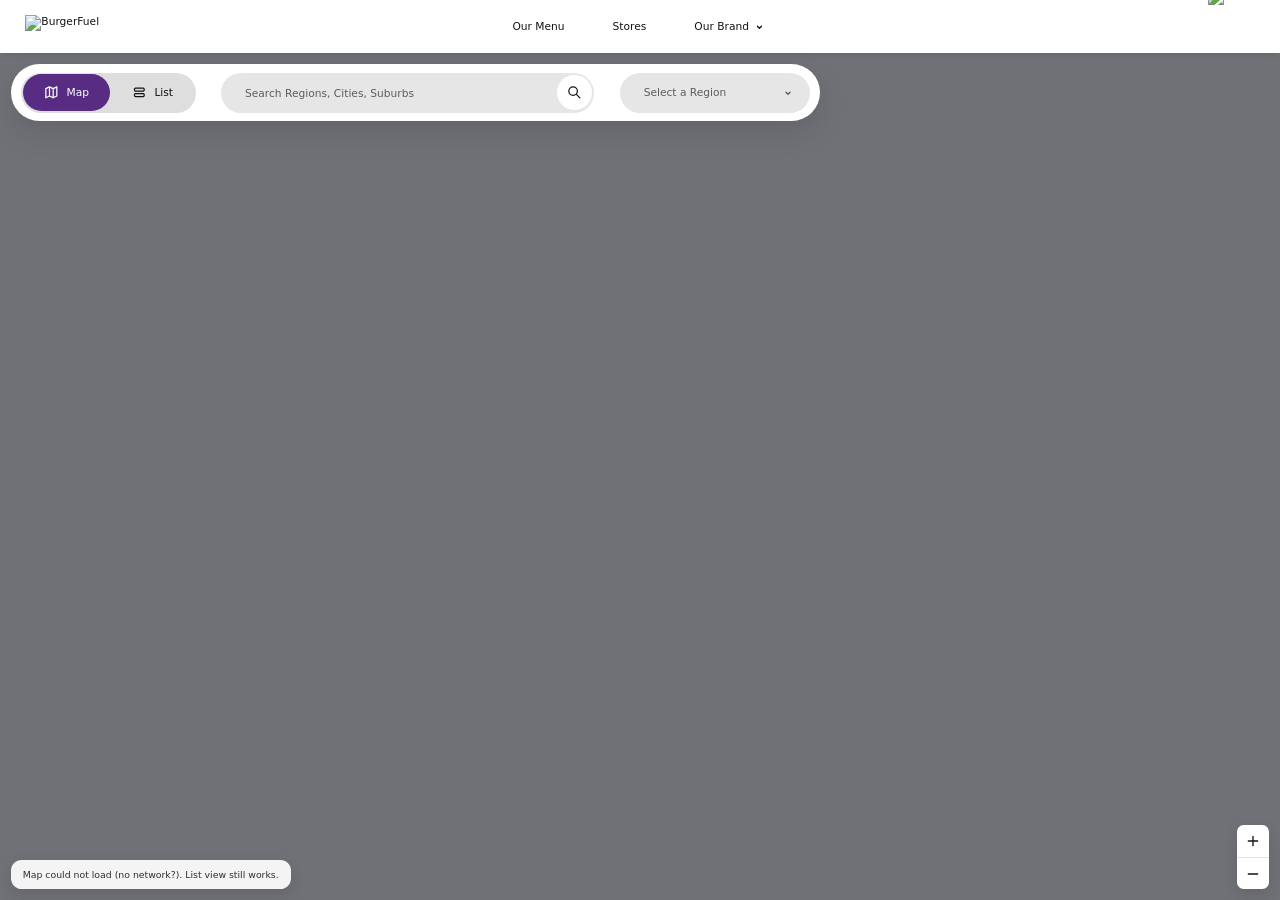
==== index.html @ 0b24ccd2 "Release v20: Mapbox basemap, View store page link, crawlable store links The Mapbox token is set by " ====
<!DOCTYPE html>
<html lang="en-NZ">
<head>
<meta charset="utf-8">
<meta name="viewport" content="width=device-width, initial-scale=1, viewport-fit=cover">
<title>Find a BurgerFuel Store Near You | Locations Across NZ</title>
<meta name="description" content="Find your nearest BurgerFuel store across New Zealand.">
<link rel="preload" href="fonts/VanguardCF-Bold.woff2" as="font" type="font/woff2" crossorigin>
<link rel="preload" href="fonts/InstrumentSans-400.woff2" as="font" type="font/woff2" crossorigin>
<link rel="stylesheet" href="css/style.css?v=20">
</head>
<body data-view="map">
<div id="bf-locator" data-bf-mounted="1">

<!-- ══════════ NAV ══════════ -->
<header class="nav" data-bf-nav>
  <a class="nav__logo" href="/" aria-label="BurgerFuel home">
    <img data-bf-src="assets/logo-nav.webp" alt="BurgerFuel">
  </a>
  <nav class="nav__links" aria-label="Primary">
    <a href="#">Our Menu</a>
    <a href="#" aria-current="page">Stores</a>
    <a href="#" class="nav__links-drop">Our Brand
      <svg fill="none" class="icon icon--chev" viewBox="0 0 24 24" aria-hidden="true"><path d="M15 11L12 14L9 11" stroke="currentColor" stroke-width="2" stroke-linecap="round" stroke-linejoin="round"/></svg>
    </a>
  </nav>
  <a class="nav__order" href="https://eat.burgerfuel.com/order" aria-label="Order now">
    <img data-bf-src="assets/order-now-nav.webp" alt="Order">
  </a>
  <!-- mobile only; the host site's own nav supplies the real menu -->
  <button type="button" class="nav__menu" aria-label="Menu">
    <svg fill="none" viewBox="0 0 24 24" aria-hidden="true"><path d="M5 17H19M5 12H19M5 7H19" stroke="currentColor" stroke-width="2" stroke-linecap="round" stroke-linejoin="round"/></svg>
  </button>
</header>

<!-- ══════════ MOBILE: floating filter pill + search overlay ══════════
     Below 768px the search and region live in an overlay that grows out
     of this pill (Airbnb-style); the Map/List switch floats at the bottom. -->
<div class="mfilter" data-mfilter>
  <button type="button" class="mfilter__pill" data-mfilter-open aria-haspopup="dialog">
    <span class="mfilter__inner">
      <svg fill="none" viewBox="0 0 22 22" class="mfilter__icon" aria-hidden="true"><path d="M13.75 13.75L19.25 19.25M9.16667 15.5833C5.62284 15.5833 2.75 12.7105 2.75 9.16667C2.75 5.62284 5.62284 2.75 9.16667 2.75C12.7105 2.75 15.5833 5.62284 15.5833 9.16667C15.5833 12.7105 12.7105 15.5833 9.16667 15.5833Z" stroke="currentColor" stroke-width="1.83333" stroke-linecap="round" stroke-linejoin="round"/></svg>
      <span>Filter &amp; Search Stores</span>
      <svg fill="none" viewBox="0 0 24 24" class="mfilter__caret" aria-hidden="true"><path d="M15 11L12 14L9 11" stroke="currentColor" stroke-width="2" stroke-linecap="round" stroke-linejoin="round"/></svg>
    </span>
  </button>
  <button type="button" class="mfilter__clear u-chip" data-mfilter-clear hidden>
    <svg fill="none" viewBox="0 0 18 18" class="u-clearall" aria-hidden="true"><path d="M9.74985 3.05273C12.7124 3.42023 14.9999 5.94 14.9999 9C14.9999 10.3662 14.543 11.6239 13.7745 12.6313C13.7586 12.6523 13.7424 12.6729 13.7262 12.6936C13.6842 12.7472 13.641 12.7997 13.5973 12.8518C13.5742 12.8793 13.5512 12.9068 13.5277 12.9338C13.4895 12.9777 13.4506 13.0208 13.4112 13.0635C13.3802 13.0971 13.3493 13.1309 13.3175 13.1638C13.1873 13.2985 13.051 13.427 12.9088 13.5491C12.8769 13.5764 12.8438 13.6022 12.8114 13.6289C12.7678 13.6647 12.7242 13.7005 12.6795 13.7351C12.6401 13.7657 12.6003 13.7956 12.5602 13.8252C12.5268 13.8498 12.493 13.8738 12.4591 13.8977C12.4135 13.9299 12.3679 13.962 12.3214 13.9929C12.2861 14.0164 12.2503 14.039 12.2145 14.0618C12.1697 14.0902 12.1252 14.1188 12.0797 14.146C12.0403 14.1696 12.0003 14.1922 11.9603 14.2148C11.7961 14.3079 11.6275 14.3931 11.4549 14.4705C11.4083 14.4913 11.3616 14.5123 11.3143 14.532C11.2632 14.5533 11.2115 14.5728 11.1598 14.5928C11.1245 14.6064 11.0892 14.6201 11.0536 14.6331C11.0315 14.6411 11.0098 14.6509 10.9876 14.6587C10.9564 14.6696 10.9245 14.6783 10.8932 14.6887C10.8525 14.7022 10.8119 14.7157 10.7709 14.7283C10.7154 14.7454 10.6597 14.7611 10.6039 14.7766C10.5741 14.7848 10.5444 14.793 10.5145 14.8008C9.86067 14.9711 9.18186 15.0321 8.5062 14.9758C8.3709 14.9646 8.23647 14.9471 8.10264 14.9268C8.05345 14.9195 8.00444 14.9111 7.95542 14.9026C7.92443 14.8971 7.89329 14.8925 7.8624 14.8865C6.95787 14.7145 6.08691 14.3311 5.32529 13.7402L5.32749 13.7373C4.91177 13.4145 4.53909 13.0373 4.22007 12.6152C3.99317 12.315 3.79727 11.9941 3.6312 11.6587C3.62499 11.6463 3.61902 11.6338 3.61289 11.6213C3.5912 11.5767 3.56902 11.5324 3.54844 11.4873C3.29234 10.9328 3.12567 10.3475 3.05259 9.75H3.05479C2.99209 9.25217 2.99337 8.74834 3.05625 8.25H3.05259C3.10382 7.83111 3.20304 7.41853 3.34629 7.01807C3.52893 6.49645 3.78166 6.00061 4.10142 5.54663L4.11094 5.55322C4.16372 5.47875 4.21864 5.40541 4.275 5.33276L5.33262 6.39771C5.33 6.40141 5.32717 6.40498 5.32456 6.40869L5.32749 6.41089C4.96352 6.92768 4.71216 7.51543 4.59068 8.13574C4.46919 8.75614 4.47997 9.39549 4.62217 10.0115C4.76439 10.6275 5.03494 11.2071 5.41612 11.7114C5.69249 12.0771 6.02358 12.3966 6.39536 12.6614L6.40488 12.6526C6.96732 13.0575 7.59743 13.3128 8.24986 13.4253V13.4312C8.37593 13.4526 8.50282 13.4703 8.63071 13.481C9.0053 13.5121 9.38117 13.494 9.74985 13.4319C11.1395 13.197 12.3114 12.3301 12.9586 11.1372C13.0315 11.0024 13.0982 10.8641 13.1571 10.7219C13.3775 10.1917 13.4999 9.61039 13.4999 9C13.4999 6.7725 11.8799 4.92738 9.74985 4.56738V7.5L6.3375 4.16235L9.74985 0.75V3.05273Z" fill="currentColor"/></svg> Clear all
  </button>
</div>

<div class="fmodal" data-fmodal hidden role="dialog" aria-modal="true" aria-label="Search stores">
  <div class="fmodal__overlay" data-fmodal-dismiss></div>
  <form class="fmodal__form" data-fmodal-form role="search" autocomplete="off">
    <div class="fmodal__card" data-fmodal-card>
      <h2 class="fmodal__title">Search stores</h2>
      <button type="button" class="fmodal__close" data-fmodal-dismiss aria-label="Close search"><svg fill="none" viewBox="0 0 24 24" aria-hidden="true"><path d="M16 16L12 12M12 12L8 8M12 12L16 8M12 12L8 16" stroke="currentColor" stroke-width="2" stroke-linecap="round" stroke-linejoin="round"/></svg></button>
      <div class="fmodal__search">
        <svg fill="none" viewBox="0 0 22 22" class="fmodal__icon" aria-hidden="true"><path d="M13.75 13.75L19.25 19.25M9.16667 15.5833C5.62284 15.5833 2.75 12.7105 2.75 9.16667C2.75 5.62284 5.62284 2.75 9.16667 2.75C12.7105 2.75 15.5833 5.62284 15.5833 9.16667C15.5833 12.7105 12.7105 15.5833 9.16667 15.5833Z" stroke="currentColor" stroke-width="1.83333" stroke-linecap="round" stroke-linejoin="round"/></svg>
        <input type="search" class="fmodal__input" data-fmodal-input enterkeyhint="search"
               placeholder="Search Regions, Cities, Suburbs" aria-label="Search regions, cities, suburbs">
        <button type="button" class="fmodal__x" data-fmodal-x aria-label="Clear search"><svg fill="none" viewBox="0 0 24 24" aria-hidden="true"><path d="M16 16L12 12M12 12L8 8M12 12L16 8M12 12L8 16" stroke="currentColor" stroke-width="2" stroke-linecap="round" stroke-linejoin="round"/></svg></button>
      </div>
      <p class="u-sr" id="fmodal-region-label">Select a region</p>
      <div class="fregion" data-fregion>
        <button type="button" class="fregion__btn" data-fregion-btn aria-haspopup="listbox" aria-expanded="false" aria-labelledby="fmodal-region-label">
          <span data-fregion-label>All regions</span>
          <svg fill="none" viewBox="0 0 24 24" class="fregion__caret" aria-hidden="true"><path d="M15 11L12 14L9 11" stroke="currentColor" stroke-width="2" stroke-linecap="round" stroke-linejoin="round"/></svg>
        </button>
        <!-- region's own clear, same disc as the desktop region selector -->
        <button type="button" class="fregion__clear" data-fregion-clear hidden aria-label="Clear region"><svg fill="none" viewBox="0 0 24 24" aria-hidden="true"><path d="M16 16L12 12M12 12L8 8M12 12L16 8M12 12L8 16" stroke="currentColor" stroke-width="2" stroke-linecap="round" stroke-linejoin="round"/></svg></button>
        <div class="fregion__panel" data-fregion-panel hidden>
          <ul class="fregion__list" data-fregion-list role="listbox" aria-label="Regions"></ul>
        </div>
      </div>
    </div>
    <button type="submit" class="fmodal__go" data-fmodal-go>
      <svg fill="none" viewBox="0 0 22 22" class="fmodal__go-icon" aria-hidden="true"><path d="M13.75 13.75L19.25 19.25M9.16667 15.5833C5.62284 15.5833 2.75 12.7105 2.75 9.16667C2.75 5.62284 5.62284 2.75 9.16667 2.75C12.7105 2.75 15.5833 5.62284 15.5833 9.16667C15.5833 12.7105 12.7105 15.5833 9.16667 15.5833Z" stroke="currentColor" stroke-width="1.83333" stroke-linecap="round" stroke-linejoin="round"/></svg>
      Search
    </button>
    <!-- only once both a search and a region are set -->
    <button type="button" class="fmodal__clearall u-chip" data-fmodal-clearall hidden>
      <svg fill="none" viewBox="0 0 18 18" class="u-clearall" aria-hidden="true"><path d="M9.74985 3.05273C12.7124 3.42023 14.9999 5.94 14.9999 9C14.9999 10.3662 14.543 11.6239 13.7745 12.6313C13.7586 12.6523 13.7424 12.6729 13.7262 12.6936C13.6842 12.7472 13.641 12.7997 13.5973 12.8518C13.5742 12.8793 13.5512 12.9068 13.5277 12.9338C13.4895 12.9777 13.4506 13.0208 13.4112 13.0635C13.3802 13.0971 13.3493 13.1309 13.3175 13.1638C13.1873 13.2985 13.051 13.427 12.9088 13.5491C12.8769 13.5764 12.8438 13.6022 12.8114 13.6289C12.7678 13.6647 12.7242 13.7005 12.6795 13.7351C12.6401 13.7657 12.6003 13.7956 12.5602 13.8252C12.5268 13.8498 12.493 13.8738 12.4591 13.8977C12.4135 13.9299 12.3679 13.962 12.3214 13.9929C12.2861 14.0164 12.2503 14.039 12.2145 14.0618C12.1697 14.0902 12.1252 14.1188 12.0797 14.146C12.0403 14.1696 12.0003 14.1922 11.9603 14.2148C11.7961 14.3079 11.6275 14.3931 11.4549 14.4705C11.4083 14.4913 11.3616 14.5123 11.3143 14.532C11.2632 14.5533 11.2115 14.5728 11.1598 14.5928C11.1245 14.6064 11.0892 14.6201 11.0536 14.6331C11.0315 14.6411 11.0098 14.6509 10.9876 14.6587C10.9564 14.6696 10.9245 14.6783 10.8932 14.6887C10.8525 14.7022 10.8119 14.7157 10.7709 14.7283C10.7154 14.7454 10.6597 14.7611 10.6039 14.7766C10.5741 14.7848 10.5444 14.793 10.5145 14.8008C9.86067 14.9711 9.18186 15.0321 8.5062 14.9758C8.3709 14.9646 8.23647 14.9471 8.10264 14.9268C8.05345 14.9195 8.00444 14.9111 7.95542 14.9026C7.92443 14.8971 7.89329 14.8925 7.8624 14.8865C6.95787 14.7145 6.08691 14.3311 5.32529 13.7402L5.32749 13.7373C4.91177 13.4145 4.53909 13.0373 4.22007 12.6152C3.99317 12.315 3.79727 11.9941 3.6312 11.6587C3.62499 11.6463 3.61902 11.6338 3.61289 11.6213C3.5912 11.5767 3.56902 11.5324 3.54844 11.4873C3.29234 10.9328 3.12567 10.3475 3.05259 9.75H3.05479C2.99209 9.25217 2.99337 8.74834 3.05625 8.25H3.05259C3.10382 7.83111 3.20304 7.41853 3.34629 7.01807C3.52893 6.49645 3.78166 6.00061 4.10142 5.54663L4.11094 5.55322C4.16372 5.47875 4.21864 5.40541 4.275 5.33276L5.33262 6.39771C5.33 6.40141 5.32717 6.40498 5.32456 6.40869L5.32749 6.41089C4.96352 6.92768 4.71216 7.51543 4.59068 8.13574C4.46919 8.75614 4.47997 9.39549 4.62217 10.0115C4.76439 10.6275 5.03494 11.2071 5.41612 11.7114C5.69249 12.0771 6.02358 12.3966 6.39536 12.6614L6.40488 12.6526C6.96732 13.0575 7.59743 13.3128 8.24986 13.4253V13.4312C8.37593 13.4526 8.50282 13.4703 8.63071 13.481C9.0053 13.5121 9.38117 13.494 9.74985 13.4319C11.1395 13.197 12.3114 12.3301 12.9586 11.1372C13.0315 11.0024 13.0982 10.8641 13.1571 10.7219C13.3775 10.1917 13.4999 9.61039 13.4999 9C13.4999 6.7725 11.8799 4.92738 9.74985 4.56738V7.5L6.3375 4.16235L9.74985 0.75V3.05273Z" fill="currentColor"/></svg> Clear all
    </button>
  </form>
</div>

<!-- ══════════ STAGE : map is the page, everything floats on top ══════════ -->
<main class="stage">

  <!-- mobile only — on desktop the map needs the room -->
  <h1 class="stage__title">Stores</h1>

  <!-- Full-bleed map, always mounted, sits under every other element -->
  <div id="map" class="map" role="application" aria-label="Map of BurgerFuel store locations"></div>

  <!-- Google-Maps-style zoom controls, bottom right of the map -->
  <div class="map-ctrl" data-map-ctrl hidden>
    <button type="button" class="map-ctrl__btn" data-zoom="in" aria-label="Zoom in">
      <svg fill="none" viewBox="0 0 24 24" aria-hidden="true"><path d="M12 5v14M5 12h14" stroke="currentColor" stroke-width="2" stroke-linecap="round"/></svg>
    </button>
    <button type="button" class="map-ctrl__btn" data-zoom="out" aria-label="Zoom out">
      <svg fill="none" viewBox="0 0 24 24" aria-hidden="true"><path d="M5 12h14" stroke="currentColor" stroke-width="2" stroke-linecap="round"/></svg>
    </button>
  </div>

  <!-- Mobile: one-off gesture hints, shown until the map is first touched -->
  <div class="map-hint" data-map-hint role="status" aria-live="polite" hidden>
    <svg fill="none" class="map-hint__icon" data-hint-icon="zoom" viewBox="0 0 22 22" aria-hidden="true"><path d="M13.75 13.75L19.25 19.25M9.16667 6.41667V11.9167M6.41667 9.16667H11.9167M9.16667 15.5833C5.62284 15.5833 2.75 12.7105 2.75 9.16667C2.75 5.62284 5.62284 2.75 9.16667 2.75C12.7105 2.75 15.5833 5.62284 15.5833 9.16667C15.5833 12.7105 12.7105 15.5833 9.16667 15.5833Z" stroke="currentColor" stroke-width="1.83333" stroke-linecap="round" stroke-linejoin="round"/></svg>
    <svg fill="none" class="map-hint__icon" data-hint-icon="tap" viewBox="0 0 22 22" aria-hidden="true" hidden><path d="M4.58333 9.09595C4.58333 13.5434 8.4741 17.2213 10.1963 18.6314C10.4427 18.8333 10.5674 18.9354 10.7513 18.9871C10.8945 19.0274 11.1052 19.0274 11.2484 18.9871C11.4326 18.9353 11.5565 18.8342 11.8039 18.6316C13.526 17.2215 17.4166 13.5439 17.4166 9.09636C17.4166 7.41325 16.7406 5.79888 15.5372 4.60875C14.3339 3.41861 12.7019 2.75 11.0001 2.75C9.29827 2.75 7.66609 3.41871 6.46273 4.60885C5.25937 5.79898 4.58333 7.41284 4.58333 9.09595Z" stroke="currentColor" stroke-width="1.83333" stroke-linecap="round" stroke-linejoin="round"/><path d="M9.16667 8.25C9.16667 9.26252 9.98748 10.0833 11 10.0833C12.0125 10.0833 12.8333 9.26252 12.8333 8.25C12.8333 7.23748 12.0125 6.41667 11 6.41667C9.98748 6.41667 9.16667 7.23748 9.16667 8.25Z" stroke="currentColor" stroke-width="1.83333" stroke-linecap="round" stroke-linejoin="round"/></svg>
    <span data-map-hint-text>Pinch to zoom</span>
  </div>

  <!-- ── LIST SURFACE (floats over the map when List is active) ── -->
  <section class="listview" data-listview hidden aria-label="Store list">
    <div class="listview__scroll u-scroll" data-list-scroll>
      <div class="listview__col" data-list-col>

        <div class="listview__head">
          <div>
            <h2 class="listview__title"><span>IN</span> <em data-list-region>NEW ZEALAND</em></h2>
            <p class="listview__count">Showing: <span data-list-count>0</span> Stores</p>
          </div>

          <!-- Sort SWITCH (not a dropdown) — icon flips asc / desc -->
          <button type="button" class="sortswitch" data-sort-switch aria-pressed="false">
            <span class="sortswitch__icon">
              <svg fill="none" class="sortswitch__asc" viewBox="0 0 24 24" aria-hidden="true"><path d="M4 7H10M4 12H13M18 13V5M18 5L21 8M18 5L15 8M4 17H16" stroke="currentColor" stroke-width="2" stroke-linecap="round" stroke-linejoin="round"/></svg>
              <svg fill="none" class="sortswitch__desc" viewBox="0 0 24 24" aria-hidden="true"><path d="M4 17H10M4 12H13M18 11V19M18 19L21 16M18 19L15 16M4 7H16" stroke="currentColor" stroke-width="2" stroke-linecap="round" stroke-linejoin="round"/></svg>
            </span>
            <span class="sortswitch__label">Sort: <span data-sort-label>A–Z</span></span>
          </button>
        </div>

        <ul class="storelist" data-store-list></ul>

        <div class="empty" data-list-empty hidden role="status">
          <h2 class="empty__title" data-empty-title></h2>
          <p class="empty__body" data-empty-body></p>
          <div class="empty__actions">
            <button type="button" class="btn btn--pill" data-empty-clear-search>
              <svg fill="none" viewBox="0 0 24 24" aria-hidden="true"><path d="M16 16L12 12M12 12L8 8M12 12L16 8M12 12L8 16" stroke="currentColor" stroke-width="2" stroke-linecap="round" stroke-linejoin="round"/></svg>
              Clear search
            </button>
            <button type="button" class="btn btn--pill" data-empty-clear-region hidden>
              <svg fill="none" viewBox="0 0 22 22" aria-hidden="true"><path d="M13.75 13.75L19.25 19.25M9.16667 15.5833C5.62284 15.5833 2.75 12.7105 2.75 9.16667C2.75 5.62284 5.62284 2.75 9.16667 2.75C12.7105 2.75 15.5833 5.62284 15.5833 9.16667C15.5833 12.7105 12.7105 15.5833 9.16667 15.5833Z" stroke="currentColor" stroke-width="1.83333" stroke-linecap="round" stroke-linejoin="round"/></svg>
              <span data-empty-clear-region-label>Search all regions</span>
            </button>
          </div>
        </div>
      </div>
    </div>
  </section>

  <!-- ── TOOLBAR ── -->
  <div class="toolbar">
    <!-- the wrap is the white band that sticks under the nav on mobile -->
    <div class="segwrap" data-segwrap>
      <div class="segment" role="tablist" aria-label="View">
        <button type="button" class="segment__btn is-active" data-view="map" role="tab" aria-selected="true">
          <svg fill="none" class="icon" viewBox="0 0 22 22" aria-hidden="true"><path d="M13.75 5.5V19.25M13.75 5.5L19.25 2.75V16.5L13.75 19.25M13.75 5.5L8.25 2.75M13.75 19.25L8.25 16.5M8.25 16.5L2.75 19.25V5.5L8.25 2.75M8.25 16.5V2.75" stroke="currentColor" stroke-width="1.83333" stroke-linecap="round" stroke-linejoin="round"/></svg>
          Map
        </button>
        <button type="button" class="segment__btn" data-view="list" role="tab" aria-selected="false">
          <svg fill="none" class="icon" viewBox="0 0 22 22" aria-hidden="true"><path d="M5.95866 17.4173H16.042C16.4679 17.4173 16.6809 17.4172 16.858 17.382C17.5853 17.2373 18.1536 16.6689 18.2983 15.9417C18.3335 15.7646 18.3335 15.5516 18.3335 15.1257C18.3335 14.6997 18.3335 14.4868 18.2983 14.3097C18.1536 13.5824 17.5853 13.0139 16.858 12.8692C16.6809 12.834 16.4679 12.834 16.042 12.834H5.95866C5.53272 12.834 5.3198 12.834 5.1427 12.8692C4.41543 13.0139 3.84688 13.5824 3.70222 14.3097C3.66699 14.4868 3.66699 14.6998 3.66699 15.1257C3.66699 15.5516 3.66699 15.7645 3.70222 15.9416C3.84688 16.6689 4.41543 17.2373 5.1427 17.382C5.3198 17.4172 5.53273 17.4173 5.95866 17.4173Z" stroke="currentColor" stroke-width="1.83333" stroke-linecap="round" stroke-linejoin="round"/><path d="M5.95866 9.16732H16.042C16.4679 9.16732 16.6809 9.16718 16.858 9.13196C17.5853 8.9873 18.1536 8.41892 18.2983 7.69165C18.3335 7.51455 18.3335 7.30158 18.3335 6.87565C18.3335 6.44972 18.3335 6.23679 18.2983 6.05969C18.1536 5.33243 17.5853 4.76387 16.858 4.61921C16.6809 4.58398 16.4679 4.58398 16.042 4.58398H5.95866C5.53272 4.58398 5.3198 4.58398 5.1427 4.61921C4.41543 4.76387 3.84688 5.33243 3.70222 6.05969C3.66699 6.23679 3.66699 6.44976 3.66699 6.87569C3.66699 7.30163 3.66699 7.51451 3.70222 7.69161C3.84688 8.41888 4.41543 8.9873 5.1427 9.13196C5.3198 9.16718 5.53273 9.16732 5.95866 9.16732Z" stroke="currentColor" stroke-width="1.83333" stroke-linecap="round" stroke-linejoin="round"/></svg>
          List
        </button>
      </div>
    </div>

    <form class="search" data-search-form role="search" autocomplete="off">
      <input class="search__input" type="search" placeholder="Search Regions, Cities, Suburbs" aria-label="Search regions, cities, suburbs" data-search-input>
      <!-- countdown ring, shown when the query narrows to exactly one store -->
      <svg class="search__ring" data-sf-ring viewBox="0 0 24 24" fill="none" aria-hidden="true">
        <path class="search__ring-track" d="M5.636 18.364A9 9 0 1 1 18.364 18.364" pathLength="1"/>
        <path class="search__ring-fill" d="M5.636 18.364A9 9 0 1 1 18.364 18.364" pathLength="1"/>
      </svg>
      <button class="search__clear" type="button" data-search-clear hidden>
        <svg fill="none" viewBox="0 0 24 24" aria-hidden="true"><path d="M16 16L12 12M12 12L8 8M12 12L16 8M12 12L8 16" stroke="currentColor" stroke-width="2" stroke-linecap="round" stroke-linejoin="round"/></svg>
        Clear
      </button>
      <button class="search__btn" type="submit" aria-label="Search">
        <svg fill="none" class="icon" viewBox="0 0 22 22" aria-hidden="true"><path d="M13.75 13.75L19.25 19.25M9.16667 15.5833C5.62284 15.5833 2.75 12.7105 2.75 9.16667C2.75 5.62284 5.62284 2.75 9.16667 2.75C12.7105 2.75 15.5833 5.62284 15.5833 9.16667C15.5833 12.7105 12.7105 15.5833 9.16667 15.5833Z" stroke="currentColor" stroke-width="1.83333" stroke-linecap="round" stroke-linejoin="round"/></svg>
      </button>
    </form>

    <!-- Region selector: custom listbox so the options can carry hover states -->
    <div class="region" data-region>
      <button type="button" class="region__btn" data-region-btn aria-haspopup="listbox" aria-expanded="false">
        <span data-region-label>Select a Region</span>
        <svg fill="none" class="icon icon--chev" viewBox="0 0 24 24" aria-hidden="true"><path d="M15 11L12 14L9 11" stroke="currentColor" stroke-width="2" stroke-linecap="round" stroke-linejoin="round"/></svg>
      </button>
      <!-- shown once a region is chosen; same pill as the search's Clear -->
      <button type="button" class="region__clear" data-region-clear hidden aria-label="Clear region">
        <svg fill="none" viewBox="0 0 24 24" aria-hidden="true"><path d="M16 16L12 12M12 12L8 8M12 12L16 8M12 12L8 16" stroke="currentColor" stroke-width="2" stroke-linecap="round" stroke-linejoin="round"/></svg>
      </button>
      <!-- the panel drops out of the button: masked reveal, rows stagger in -->
      <div class="region__panel" data-region-panel hidden>
        <ul class="region__menu u-scroll" data-region-menu role="listbox" tabindex="-1" aria-label="Regions"></ul>
      </div>
    </div>
  </div>

  <!-- ── STORE SHEET ──
       Desktop: full-height sidebar on the right.
       Mobile: a sheet that slides up over a dimmed page. -->
  <div class="scrim" data-scrim hidden></div>

  <section class="sidebar" data-sidebar hidden aria-label="Store details">
    <!-- floats over the sheet (outside the scroller) so it's always reachable -->
    <button type="button" class="btn-close" data-sidebar-close aria-label="Close">
      <svg fill="none" class="icon" viewBox="0 0 24 24" aria-hidden="true"><path d="M16 16L12 12M12 12L8 8M12 12L16 8M12 12L8 16" stroke="currentColor" stroke-width="2" stroke-linecap="round" stroke-linejoin="round"/></svg>
      <span class="btn-close__label">Close</span>
    </button>
    <div class="sidebar__scroll u-scroll" data-sidebar-scroll>

      <div class="sidebar__hero">
        <img class="sidebar__img" data-s-img alt="" src="">
        <span class="sidebar__handle" aria-hidden="true"></span>
      </div>

      <div class="sheet-grey">
        <div class="sidebar__top">
          <h1 class="sidebar__name" data-s-name>—</h1>

          <div class="statusline">
            <span class="status" data-s-status>
              <span class="status__dot" aria-hidden="true"></span>
              <svg fill="none" class="status__clock" viewBox="0 0 22 22" aria-hidden="true"><path d="M11 6.41667V11H15.5833M11 19.25C6.44365 19.25 2.75 15.5563 2.75 11C2.75 6.44365 6.44365 2.75 11 2.75C15.5563 2.75 19.25 6.44365 19.25 11C19.25 15.5563 15.5563 19.25 11 19.25Z" stroke="currentColor" stroke-width="1.83333" stroke-linecap="round" stroke-linejoin="round"/></svg>
              <span data-s-status-text>Open now</span>
            </span>
            <span class="statusline__next">
              <svg fill="none" class="icon" viewBox="0 0 22 22" aria-hidden="true"><path d="M11 6.41667V11H15.5833M11 19.25C6.44365 19.25 2.75 15.5563 2.75 11C2.75 6.44365 6.44365 2.75 11 2.75C15.5563 2.75 19.25 6.44365 19.25 11C19.25 15.5563 15.5563 19.25 11 19.25Z" stroke="currentColor" stroke-width="1.83333" stroke-linecap="round" stroke-linejoin="round"/></svg>
              <span data-s-next>Closes 9pm</span>
            </span>
          </div>

          <!-- the store's own page (the CMS template): a plain link, so Google
               keeps finding every store page from the locator -->
          <a class="btn btn--ghost sidebar__viewstore" data-s-view href="#">View store page</a>

        </div>

        <div class="sidebar__info">
          <div class="info">
            <p class="info__label">
              Location
            </p>
            <p class="info__value"><svg fill="none" class="info__icon" viewBox="0 0 18 18" aria-hidden="true"><path d="M3.75 7.44214C3.75 11.081 6.93336 14.0902 8.34239 15.2439C8.54405 15.409 8.64608 15.4926 8.79653 15.5349C8.91368 15.5679 9.0861 15.5679 9.20325 15.5349C9.35398 15.4925 9.4553 15.4098 9.65771 15.244C11.0668 14.0903 14.2499 11.0813 14.2499 7.44247C14.2499 6.06539 13.6968 4.74454 12.7123 3.77079C11.7277 2.79705 10.3924 2.25 9.00006 2.25C7.60767 2.25 6.27226 2.79713 5.28769 3.77087C4.30312 4.74462 3.75 6.06505 3.75 7.44214Z" stroke="currentColor" stroke-width="1.5" stroke-linecap="round" stroke-linejoin="round"/><path d="M7.5 6.75C7.5 7.57843 8.17157 8.25 9 8.25C9.82843 8.25 10.5 7.57843 10.5 6.75C10.5 5.92157 9.82843 5.25 9 5.25C8.17157 5.25 7.5 5.92157 7.5 6.75Z" stroke="currentColor" stroke-width="1.5" stroke-linecap="round" stroke-linejoin="round"/></svg><span data-s-address></span></p>
            <a class="btn btn--pill" data-s-directions href="#" target="_blank" rel="noopener">
              <img loading="lazy" class="btn__gicon" data-bf-src="assets/google-maps-icon.svg" alt="" aria-hidden="true">
              Get directions
            </a>
          </div>

          <div class="info">
            <p class="info__label">Phone</p>
            <p class="info__value"><svg fill="none" class="info__icon" viewBox="0 0 18 18" aria-hidden="true"><path d="M7.12685 3.19291C6.89905 2.62343 6.34749 2.25 5.73413 2.25H3.67105C2.88623 2.25 2.25 2.88607 2.25 3.6709C2.25 10.3419 7.65808 15.75 14.3291 15.75C15.1139 15.75 15.75 15.1137 15.75 14.3289L15.7503 12.2655C15.7503 11.6521 15.377 11.1006 14.8075 10.8728L12.8302 10.0822C12.3186 9.87758 11.7362 9.96967 11.313 10.3224L10.8026 10.748C10.2066 11.2447 9.32972 11.2052 8.78115 10.6566L7.34417 9.21829C6.79559 8.66972 6.75505 7.7935 7.25171 7.19751L7.67725 6.68722C8.02996 6.26397 8.12287 5.68137 7.91825 5.16982L7.12685 3.19291Z" stroke="currentColor" stroke-width="1.5" stroke-linecap="round" stroke-linejoin="round"/></svg><span data-s-phone></span></p>
            <a class="btn btn--pill" data-s-call href="#">
              <svg fill="none" class="icon" viewBox="0 0 22 22" aria-hidden="true"><path d="M9.12685 5.19291C8.89905 4.62343 8.34749 4.25 7.73413 4.25H5.67105C4.88623 4.25 4.25 4.88607 4.25 5.6709C4.25 12.3419 9.65808 17.75 16.3291 17.75C17.1139 17.75 17.75 17.1137 17.75 16.3289L17.7503 14.2655C17.7503 13.6521 17.377 13.1006 16.8075 12.8728L14.8302 12.0822C14.3186 11.8776 13.7362 11.9697 13.313 12.3224L12.8026 12.748C12.2066 13.2447 11.3297 13.2052 10.7811 12.6566L9.34417 11.2183C8.79559 10.6697 8.75505 9.7935 9.25171 9.19751L9.67725 8.68722C10.03 8.26397 10.1229 7.68137 9.91825 7.16982L9.12685 5.19291Z" stroke="currentColor" stroke-width="1.5" stroke-linecap="round" stroke-linejoin="round"/></svg>
              Call store
            </a>
          </div>

          <div class="info">
            <p class="info__label">
              <svg fill="none" class="icon" viewBox="0 0 22 22" aria-hidden="true"><path d="M11 6.41667V11H15.5833M11 19.25C6.44365 19.25 2.75 15.5563 2.75 11C2.75 6.44365 6.44365 2.75 11 2.75C15.5563 2.75 19.25 6.44365 19.25 11C19.25 15.5563 15.5563 19.25 11 19.25Z" stroke="currentColor" stroke-width="1.83333" stroke-linecap="round" stroke-linejoin="round"/></svg>
              Store Hours
            </p>
            <dl class="hours" data-s-hours></dl>
          </div>
        </div>
      </div>

      <!-- Event: fields on the store's own Webflow CMS item; hidden when empty -->
      <section class="sheet-event" data-s-event hidden>
        <h3 class="sheet-event__title">
          <img loading="lazy" data-bf-src="assets/m/speech-bubble.svg" alt="" aria-hidden="true">
          <span>Event: <span data-s-event-title></span></span>
        </h3>
        <img class="sheet-event__img" data-s-event-img alt="" src="">
        <p class="sheet-event__body" data-s-event-body></p>
        <a class="btn btn--more" data-s-event-link href="#" target="_blank" rel="noopener">
          Learn more
          <span class="btn--more__arrow">
            <svg fill="none" viewBox="0 0 18 18" aria-hidden="true"><path d="M3.75 9L14.25 9M9.75 13.5L14.25 9L9.75 4.5" stroke="currentColor" stroke-width="1.5" stroke-linecap="round" stroke-linejoin="round"/></svg>
          </span>
        </a>
      </section>

      <section class="sheet-sec sheet-about" data-s-about>
        <h3 class="sheet-h sheet-h--icon">
          Store info
          <img loading="lazy" class="sheet-h__icon" data-bf-src="assets/m/clipboard-grey.svg" alt="" aria-hidden="true">
        </h3>
        <p class="sheet-copy" data-s-desc></p>

        <div class="sheet-review" data-s-review>
          <h4 class="sheet-h sheet-h--sm sheet-h--icon">
            Review us
            <img loading="lazy" class="sheet-h__icon" data-bf-src="assets/m/chef-kiss-grey.svg" alt="" aria-hidden="true">
          </h4>
          <div class="sheet-review__btns">
            <a class="btn btn--pill" data-s-google href="#" target="_blank" rel="noopener">
              <img loading="lazy" class="btn__gicon" data-bf-src="assets/m/google.svg" alt="" aria-hidden="true">
              View store on Google
            </a>
            <a class="btn btn--pill" data-s-facebook href="#" target="_blank" rel="noopener">
              <img loading="lazy" class="btn__gicon" data-bf-src="assets/m/facebook.svg" alt="" aria-hidden="true">
              View store on Facebook
            </a>
          </div>
        </div>
      </section>

      <section class="sheet-sec sheet-photos" data-s-photos-sec>
        <div class="sheet-photos__head">
          <h3 class="sheet-h sheet-h--icon">
            Store photos
            <img loading="lazy" class="sheet-h__icon" data-bf-src="assets/m/camera-grey.svg" alt="" aria-hidden="true">
          </h3>
          <div class="sheet-photos__nav">
            <button type="button" class="circlebtn" data-photos-prev aria-label="Previous photo">
              <svg fill="none" viewBox="0 0 18 18" aria-hidden="true"><path d="M14.25 9.00006L3.75 9.00006M8.25 4.50006L3.75 9.00006L8.25 13.5001" stroke="currentColor" stroke-width="1.5" stroke-linecap="round" stroke-linejoin="round"/></svg>
            </button>
            <button type="button" class="circlebtn" data-photos-next aria-label="Next photo">
              <svg fill="none" viewBox="0 0 18 18" aria-hidden="true"><path d="M3.75 9L14.25 9M9.75 13.5L14.25 9L9.75 4.5" stroke="currentColor" stroke-width="1.5" stroke-linecap="round" stroke-linejoin="round"/></svg>
            </button>
          </div>
        </div>
        <div class="sheet-photos__track" data-s-photos></div>
      </section>

      <section class="sheet-sec sheet-started" data-s-started-sec>
        <h3 class="sheet-h">How it started</h3>
        <p class="sheet-copy" data-s-started></p>
      </section>

      <section class="sheet-sec sheet-blog" data-s-blog hidden>
        <div class="sheet-blog__head">
          <p class="sheet-blog__kicker">Latest blog post</p>
          <h3 class="sheet-h">From this store</h3>
        </div>
        <a class="sheet-blog__card" data-s-blog-link href="#">
          <span class="sheet-blog__img"><img data-s-blog-img alt="" src=""></span>
          <span class="sheet-blog__title" data-s-blog-title></span>
          <span class="sheet-blog__tag" data-s-blog-tag></span>
        </a>
      </section>

      <section class="sheet-sec sheet-more">
        <a class="jumpcard jumpcard--next" data-s-next-store href="#">
          <img class="jumpcard__bg" data-s-next-img alt="" src="">
          <span class="jumpcard__label">
            <span class="jumpcard__kicker" data-s-next-name>Ponsonby</span>
            <span class="jumpcard__title">Next store <svg class="jumpcard__arrow" fill="none" viewBox="0 0 32 32" aria-hidden="true"><path d="M8.60925 16.2456L23.882 16.2456M17.3365 22.7911L23.882 16.2456L17.3365 9.70017" stroke="currentColor" stroke-width="2.18182" stroke-linecap="round" stroke-linejoin="round"/></svg></span>
          </span>
        </a>
        <!-- desktop: the map is already beside the panel, so the second card
             steps back a store instead of "back to all stores" -->
        <a class="jumpcard jumpcard--prev" data-s-prev-store href="#">
          <img class="jumpcard__bg" data-s-prev-img alt="" src="">
          <span class="jumpcard__label">
            <span class="jumpcard__kicker" data-s-prev-name>Ponsonby</span>
            <span class="jumpcard__title"><svg class="jumpcard__arrow jumpcard__arrow--back" fill="none" viewBox="0 0 32 32" aria-hidden="true"><path d="M9 16.4545L24.2727 16.4545M17.7273 23L24.2727 16.4545L17.7273 9.90909" stroke="currentColor" stroke-width="2.18182" stroke-linejoin="round"/></svg> Previous store</span>
          </span>
        </a>
        <button type="button" class="jumpcard jumpcard--back" data-s-back>
          <img loading="lazy" class="jumpcard__bg" data-bf-src="assets/m/back-map.webp" alt="">
          <span class="jumpcard__label">
            <span class="jumpcard__title"><svg class="jumpcard__arrow jumpcard__arrow--back" fill="none" viewBox="0 0 32 32" aria-hidden="true"><path d="M9 16.4545L24.2727 16.4545M17.7273 23L24.2727 16.4545L17.7273 9.90909" stroke="currentColor" stroke-width="2.18182" stroke-linejoin="round"/></svg> Back to</span>
            <span class="jumpcard__title">All stores</span>
          </span>
        </button>
      </section>
    </div>

    <!-- Sticky order bar : gradient (click-through) + button -->
    <div class="sidebar__orderbar">
      <div class="sidebar__gradient" aria-hidden="true"></div>
      <a class="btn btn--order" data-s-order href="https://eat.burgerfuel.com/order">
        <span class="btn--order__fill" aria-hidden="true"></span>
        <span class="btn--order__label">Order from this store</span>
        <!-- hover flips the bag out to the top-right and the arrow in from the bottom-left -->
        <span class="btn--order__icon" aria-hidden="true">
          <img loading="lazy" class="btn--order__bag" data-bf-src="assets/m/takeaway-bag.svg" alt="">
          <svg class="btn--order__go" fill="none" viewBox="0 0 18 18"><path d="M5.28775 12.7126L12.7124 5.28793M12.7124 11.6519L12.7124 5.28793L6.34841 5.28793" stroke="currentColor" stroke-width="1.5" stroke-linecap="round" stroke-linejoin="round"/></svg>
        </span>
      </a>
    </div>
  </section>

</main>


<!-- Photo lightbox: grows out of the tapped photo; pinch / double-tap to zoom -->
<div class="lightbox" data-lightbox hidden role="dialog" aria-modal="true" aria-label="Store photos">
  <div class="lightbox__bg" data-lb-bg></div>
  <div class="lightbox__stage" data-lb-stage>
    <div class="lightbox__track" data-lb-track></div>
  </div>
  <button type="button" class="lightbox__close" data-lb-close aria-label="Close photos">
    <svg fill="none" viewBox="0 0 24 24" aria-hidden="true"><path d="M16 16L12 12M12 12L8 8M12 12L16 8M12 12L8 16" stroke="currentColor" stroke-width="2" stroke-linecap="round" stroke-linejoin="round"/></svg>
  </button>
  <div class="lightbox__ui">
    <div class="lightbox__nav">
      <button type="button" class="lightbox__btn" data-lb-prev aria-label="Previous photo">
        <svg fill="none" viewBox="0 0 24 24" aria-hidden="true"><path d="M17.543 12.1842L6.08846 12.1842M10.9976 17.0933L6.08846 12.1842L10.9976 7.27515" stroke="currentColor" stroke-width="1.63636" stroke-linejoin="round"/></svg>
      </button>
      <button type="button" class="lightbox__btn" data-lb-next aria-label="Next photo">
        <svg fill="none" viewBox="0 0 24 24" aria-hidden="true"><path d="M6.45697 12.1842L17.9115 12.1842M13.0024 17.0933L17.9115 12.1842L13.0024 7.27515" stroke="currentColor" stroke-width="1.63636" stroke-linejoin="round"/></svg>
      </button>
    </div>
    <div class="lightbox__dots" data-lb-dots role="group" aria-live="polite"></div>
  </div>
</div>

<template data-store-row-tpl>
  <li class="storerow">
    <div class="storerow__thumb"><img alt="" loading="lazy"></div>
    <div class="storerow__content">
      <h2 class="storerow__name"><a class="storerow__hit" href="#"></a></h2>
      <p class="storerow__addr">
        <svg fill="none" class="icon" viewBox="0 0 22 22" aria-hidden="true"><path d="M4.583 9.096c0 4.447 3.891 8.125 5.613 9.535.246.202.371.304.555.356.143.04.354.04.497 0 .184-.052.308-.153.556-.356 1.722-1.41 5.612-5.088 5.612-9.535 0-1.683-.676-3.297-1.879-4.487a6.42 6.42 0 0 0-4.537-1.859c-1.702 0-3.334.669-4.537 1.859a6.32 6.32 0 0 0-1.88 4.487Z" stroke="currentColor" stroke-width="1.6" stroke-linecap="round" stroke-linejoin="round"/><path d="M9.166 8.25a1.833 1.833 0 1 0 3.667 0 1.833 1.833 0 0 0-3.667 0Z" stroke="currentColor" stroke-width="1.6" stroke-linecap="round" stroke-linejoin="round"/></svg>
        <span></span>
      </p>
    </div>
    <span class="storerow__radio" aria-hidden="true">
      <svg fill="none" viewBox="0 0 24 24"><path class="ring" d="M12 4C7.58172 4 4 7.58172 4 12C4 16.4183 7.58172 20 12 20C16.4183 20 20 16.4183 20 12C20 7.58172 16.4183 4 12 4Z" stroke="currentColor" stroke-width="2"/><path class="dot" d="M12 9C10.3431 9 9 10.3431 9 12C9 13.6569 10.3431 15 12 15C13.6569 15 15 13.6569 15 12C15 10.3431 13.6569 9 12 9Z" stroke="currentColor" stroke-width="2"/></svg>
    </span>
  </li>
</template>

</div><!-- /#bf-locator -->

<script src="js/config.js?v=20"></script>
<script src="js/stores-data.js?v=20"></script>
<script src="js/hours.js?v=20"></script>
<script src="js/map.js?v=20"></script>
<script src="js/lightbox.js?v=20"></script>
<script src="js/app.js?v=20"></script>
</body>
</html>
---- css/style.css ----
/* ============================================================
   BurgerFuel — Store Locations
   Fluid rem system. Authored at a 1920 design width (1rem = 16px).
   Scales 1920 → 2560 (capped) and 1920 → tablet (floored).
   No px values: the root clamp is the single scale knob.
   ============================================================ */

/* ── Fonts ─────────────────────────────────────────────── */
@font-face{font-family:'Instrument Sans';src:url('../fonts/InstrumentSans-400.woff2') format('woff2');font-weight:400;font-style:normal;font-display:swap}
@font-face{font-family:'Instrument Sans';src:url('../fonts/InstrumentSans-500.woff2') format('woff2');font-weight:500;font-style:normal;font-display:swap}
@font-face{font-family:'Instrument Sans';src:url('../fonts/InstrumentSans-600.woff2') format('woff2');font-weight:600;font-style:normal;font-display:swap}
@font-face{font-family:'Vanguard CF';src:url('../fonts/VanguardCF-Medium.woff2') format('woff2');font-weight:500;font-style:normal;font-display:block}
/* no licensed DemiBold: weight 600 (the Next / Previous store labels) uses the Bold */
@font-face{font-family:'Vanguard CF';src:url('../fonts/VanguardCF-Bold.woff2') format('woff2');font-weight:600;font-style:normal;font-display:block}
@font-face{font-family:'Vanguard CF';src:url('../fonts/VanguardCF-Bold.woff2') format('woff2');font-weight:700;font-style:normal;font-display:block}
@font-face{font-family:'Salted Regular';src:url('../fonts/Salted-Regular.woff2') format('woff2');font-weight:400;font-style:normal;font-display:block}
@font-face{font-family:'Vanguard CF';src:url('../fonts/VanguardCF-Heavy.woff2') format('woff2');font-weight:900;font-style:normal;font-display:block}

/* ── Tokens ────────────────────────────────────────────── */
#bf-locator{
  /* brand */
  --bf-black:#121317;
  --bf-white:#fff;
  --bf-grey:#f2f2f4;
  --bf-purple:#592c83;
  --bf-dark-purple:#3d1e5c;
  --bf-dark-grey:#2c2e35;
  --bf-blue:#36a7e9;
  --bf-pink:#f7b3c8;
  --bf-yellow:#ffd449;
  --grey-text:#676767;
  --row-grey:#f8f8f8;
  --hairline:#e4e4e8;
  --track:#dedede;

  --open-bg:#cfffd7;   --open-fg:#186411;
  --closed-bg:#ffcfcf; --closed-fg:#3b0b0b;

  /* type */
  --font-body:'Instrument Sans',system-ui,Arial,sans-serif;
  --font-display:'Vanguard CF','Instrument Sans',Arial,sans-serif;

  /* layout */
  --nav-h:calc(var(--u) * 5);          /* 80  */
  --inset:calc(var(--u) * 1);          /* 16  */
  --sidebar-w:calc(var(--u) * 39.375); /* 630 */
  --ctrl-h:calc(var(--u) * 3.75);      /* 60  */
  --radius-pill:calc(var(--u) * 4.6875);

  --shadow-toolbar:0 calc(var(--u) * 1.0625) calc(var(--u) * 2.675) 0 rgba(0,0,0,.11);
  --shadow-float:0 calc(var(--u) * .5) calc(var(--u) * 1.5) 0 rgba(0,0,0,.10);
  --ease:cubic-bezier(.4,0,.2,1);
}

/* Root scale — the single knob the whole layout hangs off.
   `rem` inside the root font-size (and in media queries) resolves against
   the initial 16px, so 120rem == 1920px here.

   Below 1920 : 1rem = 0.8333vw, i.e. exactly 16px at 1920, floored at 8px
                (~960 viewport) so the tablet fallback stays legible.
   Above 1920 : a much gentler slope — +2px across the next 640px, so 2560
                lands on 18px rather than 21.33px. Elements grow ~12% from
                1920→2560 instead of ~33%.

   To retune: 0.003125 is the slope (px of root growth per px of viewport).
   0.00625 would give 20px at 2560; raise the 1.125rem ceiling to match. */
#bf-locator{--u:clamp(8px, .8333333vw, 16px)}

@media (min-width:120rem){
  #bf-locator{--u:clamp(16px, calc(16px + (100vw - 1920px) * .003125), 18px)}
}

#bf-locator *,#bf-locator *::before,#bf-locator *::after{box-sizing:border-box}
/* The locator is the page it sits on: app.js adds .bf-app to <html>.
   Only these few rules touch the host page; everything else is scoped. */
html.bf-app,html.bf-app body{height:100%}
html.bf-app body{
  margin:0;
  background:var(--bf-grey,#f2f2f4);
  /* the page never scrolls — the map owns the wheel. !important because
     the site's own load script sets an inline overflow on <body> */
  overflow:hidden!important;
}
#bf-locator{
  font-family:var(--font-body);
  font-size:var(--u);
  line-height:normal;
  text-align:left;
  color:var(--bf-black);
  -webkit-font-smoothing:antialiased;
}
#bf-locator h1,#bf-locator h2,#bf-locator h3,#bf-locator h4,#bf-locator p,#bf-locator dl,#bf-locator dd,#bf-locator dt,#bf-locator ul{margin:0;padding:0}
#bf-locator ul{list-style:none}
#bf-locator button{font:inherit;color:inherit;background:none;border:0;cursor:pointer}
#bf-locator a{color:inherit;text-decoration:none}
#bf-locator img{display:block;max-width:100%}
#bf-locator input{font:inherit}
/* Every inline icon is a stroke-only outline that inherits colour from its
   button. Without this an SVG with no fill attribute paints solid black. */
/* scoped to our own chrome so the map renderer's control icons keep their fills */
#bf-locator .nav svg,#bf-locator .toolbar svg,#bf-locator .listview svg,#bf-locator .sidebar svg,#bf-locator .map-ctrl svg,#bf-locator .map-hint svg,#bf-locator .mfooter svg{fill:none}
#bf-locator .icon{width:calc(var(--u) * 1.375);height:calc(var(--u) * 1.375);flex:none;display:block;fill:none;stroke-linecap:round;stroke-linejoin:round}
#bf-locator .icon--chev{width:calc(var(--u) * 1.5);height:calc(var(--u) * 1.5)}

/* smallest text on screen — spec'd 16px / 170% */
#bf-locator .text-xs{font-size:calc(var(--u) * 1);font-weight:400;line-height:170%;color:var(--bf-black)}

/* ── macOS-style scrollbar ─────────────────────────────────
   No stepper arrows, invisible track, a rounded thumb inset from the edge
   by a transparent border + background-clip so it reads as floating over
   the content rather than sitting in a channel.

   The thumb is visible at rest and darkens on hover / drag. Dragging is
   native behaviour of ::-webkit-scrollbar-thumb — no JS needed.

   Sizes are in rem to stay on the fluid scale, but floored via min() so
   the thumb can't shrink into invisibility on small viewports. */
#bf-locator .u-scroll{overflow-y:auto;overscroll-behavior:contain}
#bf-locator .u-scroll::-webkit-scrollbar{width:max(calc(var(--u) * .875), 14px);height:max(calc(var(--u) * .875), 14px)}
#bf-locator .u-scroll::-webkit-scrollbar-track{background:transparent;border:0}
#bf-locator .u-scroll::-webkit-scrollbar-corner{background:transparent}
/* kills the up/down stepper arrows */
#bf-locator .u-scroll::-webkit-scrollbar-button{display:none;width:0;height:0}
#bf-locator .u-scroll::-webkit-scrollbar-thumb{
  background-color:rgba(0,0,0,.26);
  border:max(calc(var(--u) * .25), 4px) solid transparent;   /* → a 6px pill in a 14px strip */
  background-clip:padding-box;
  border-radius:max(calc(var(--u) * .625), 10px);
  min-height:calc(var(--u) * 2.5);
}
#bf-locator .u-scroll::-webkit-scrollbar-thumb:hover{background-color:rgba(0,0,0,.45)}
#bf-locator .u-scroll::-webkit-scrollbar-thumb:active{background-color:rgba(0,0,0,.6)}

/* Firefox (and any engine without the -webkit- pseudos) — declaring these
   unconditionally would make Chrome ignore every rule above. */
@supports not selector(::-webkit-scrollbar){
  #bf-locator .u-scroll{scrollbar-width:thin;scrollbar-color:rgba(0,0,0,.32) transparent}
}

/* ============================================================
   NAV
   ============================================================ */
#bf-locator .nav{
  position:fixed;inset:0 0 auto 0;z-index:40;
  height:var(--nav-h);
  display:flex;align-items:center;
  padding-inline:calc(var(--u) * 2.375);
  background:var(--bf-white);
  box-shadow:0 calc(var(--u) * .375) calc(var(--u) * .625) calc(var(--u) * -.375) rgba(0,0,0,.16);
  overflow:hidden;              /* the neon sign hangs in from above, as designed */
}
#bf-locator .nav__logo img{height:calc(var(--u) * 2.25);width:auto}
#bf-locator .nav__links{
  position:absolute;left:50%;transform:translateX(-50%);
  display:flex;align-items:center;gap:calc(var(--u) * 4.5);
  font-size:calc(var(--u) * 1);font-weight:500;
}
#bf-locator .nav__links a{padding-block:calc(var(--u) * .5);transition:opacity .2s var(--ease)}
#bf-locator .nav__links a:hover{opacity:.55}
#bf-locator .nav__links-drop{display:inline-flex;align-items:center;gap:calc(var(--u) * .25)}
#bf-locator .nav__order{display:flex;align-items:flex-end;height:100%;margin-left:auto}
#bf-locator .nav__order img{height:calc(var(--u) * 6);width:auto;transition:filter .25s var(--ease)}
#bf-locator .nav__order:hover img{filter:brightness(1.12) saturate(1.1)}

/* ============================================================
   STAGE — the map is the page; everything else floats on it
   ============================================================ */
#bf-locator .stage{
  position:fixed;
  inset:var(--nav-h) 0 0 0;
  overflow:hidden;
  isolation:isolate;
}
/* id selector so the renderer's own stylesheet can't unseat the layout */
#bf-locator #map.map{position:absolute;inset:0;z-index:0;background:#6f7176}   /* the basemap's water, so loading never flashes light */
#bf-locator #map .maplibregl-canvas,#bf-locator #map .mapboxgl-canvas{opacity:0;transition:opacity .4s var(--ease)}
#bf-locator #map.is-ready .maplibregl-canvas,#bf-locator #map.is-ready .mapboxgl-canvas{opacity:1}
#bf-locator .map canvas{outline:none}

/* Google / MapLibre chrome trimmed back to a Google-Maps-like base */
#bf-locator .map .gm-style-cc,#bf-locator .map .gmnoprint.gm-bundled-control{}
#bf-locator .maplibregl-ctrl-bottom-left,#bf-locator .maplibregl-ctrl-bottom-right,
#bf-locator .mapboxgl-ctrl-bottom-left,#bf-locator .mapboxgl-ctrl-bottom-right{font-size:calc(var(--u) * .6875)}

/* zoom controls */
#bf-locator .map-ctrl{
  position:absolute;z-index:20;
  right:var(--inset);bottom:var(--inset);
  display:flex;flex-direction:column;
  border-radius:calc(var(--u) * .625);overflow:hidden;
  background:var(--bf-white);
  box-shadow:var(--shadow-float);
  transition:right .45s var(--ease);
}
#bf-locator .map-ctrl[hidden]{display:none}
#bf-locator .map-ctrl__btn{
  width:calc(var(--u) * 3);height:calc(var(--u) * 3);display:grid;place-items:center;color:var(--bf-black);
  transition:background .15s var(--ease)
}
#bf-locator .map-ctrl__btn svg{width:calc(var(--u) * 1.5);height:calc(var(--u) * 1.5)}
#bf-locator .map-ctrl__btn:hover{background:var(--bf-grey)}
#bf-locator .map-ctrl__btn+.map-ctrl__btn{border-top:calc(var(--u) * .0625) solid var(--hairline)}
.is-sidebar-open #bf-locator .map-ctrl{right:calc(var(--sidebar-w) + var(--inset) * 2)}

/* ============================================================
   TOOLBAR
   ============================================================ */
#bf-locator .toolbar{
  position:absolute;z-index:30;
  top:var(--inset);left:var(--inset);
  display:flex;align-items:center;gap:calc(var(--u) * 2.375);
  padding:calc(var(--u) * .8125) calc(var(--u) * 1);
  border-radius:var(--radius-pill);
  background:var(--bf-white);
  box-shadow:var(--shadow-toolbar);
}

/* Map | List segmented switch */
#bf-locator .segment{
  display:flex;align-items:center;
  background:var(--track);
  border-radius:var(--radius-pill);
  padding:calc(var(--u) * .125);
}
#bf-locator .segment__btn{
  display:inline-flex;align-items:center;justify-content:center;gap:calc(var(--u) * .75);
  height:calc(var(--u) * 3.5);padding-inline:calc(var(--u) * 2);
  border-radius:var(--radius-pill);
  font-size:calc(var(--u) * 1);font-weight:500;color:var(--bf-black);
  transition:background .25s var(--ease),color .25s var(--ease);
}
#bf-locator .segment__btn:hover:not(.is-active){background:rgba(255,255,255,.55)}
#bf-locator .segment__btn.is-active{background:var(--bf-purple);color:var(--bf-white)}

/* search — flex row so the Clear pill can appear without the text
   running underneath it */
#bf-locator .search{
  position:relative;
  display:flex;align-items:center;gap:calc(var(--u) * .5);
  width:calc(var(--u) * 35);height:var(--ctrl-h);
  padding-right:calc(var(--u) * .25);
  background:#e6e6e6;border-radius:var(--radius-pill);
  transition:background .25s var(--ease-out-quint),box-shadow .25s var(--ease-out-quint);
}
/* hover: dims a touch. focused: lifts lighter with a purple keyline */
/* monochrome: hover lifts lighter, the same way an inactive Map/List tab
   does; focused sinks to the darker grey of the pressed sort switch */
#bf-locator .search:hover{background:#efefef}
#bf-locator .search:focus-within{background:#d6d6d6}
#bf-locator .search__input{
  flex:1;min-width:0;height:100%;
  padding-inline:calc(var(--u) * 2.25) calc(var(--u) * .25);
  border:0;background:none;outline:none;border-radius:inherit;
  /* what they type is a size up and full black, to set it apart from the hint */
  font-size:calc(var(--u) * 1.125);font-weight:500;color:var(--bf-black);
  text-overflow:ellipsis;
}
#bf-locator .search__input::placeholder{font-size:calc(var(--u) * 1);color:rgba(0,0,0,.6);opacity:1}
#bf-locator .search__input::-webkit-search-cancel-button{display:none}

#bf-locator .search__clear{
  flex:none;display:inline-flex;align-items:center;gap:calc(var(--u) * .375);
  height:calc(var(--u) * 2.5);padding-inline:calc(var(--u) * .875) calc(var(--u) * 1.125);
  border-radius:var(--radius-pill);
  background:var(--bf-white);color:var(--bf-black);
  font-size:calc(var(--u) * 1);font-weight:500;white-space:nowrap;
  transition:background .18s var(--ease),color .18s var(--ease);
}
#bf-locator .search__clear[hidden]{display:none}
#bf-locator .search__clear svg{width:calc(var(--u) * 1.125);height:calc(var(--u) * 1.125)}

#bf-locator .search__btn{
  flex:none;
  width:calc(var(--u) * 3.25);height:calc(var(--u) * 3.25);border-radius:50%;
  display:grid;place-items:center;
  background:var(--bf-white);color:var(--bf-black);
  transition:background .25s var(--ease-out-quint),color .25s var(--ease-out-quint);
}
#bf-locator .search__btn:hover{background:var(--bf-grey)}
#bf-locator .search__btn:active{background:var(--bf-black);color:var(--bf-white);transition-duration:.05s}

/* region selector */
#bf-locator .region{position:relative}
#bf-locator .region__btn{
  position:relative;z-index:2;          /* rides on top of its own panel */
  display:flex;align-items:center;justify-content:space-between;gap:calc(var(--u) * 1);
  width:calc(var(--u) * 17.8125);height:var(--ctrl-h);
  padding-inline:calc(var(--u) * 2.25) calc(var(--u) * 1.25);
  border-radius:var(--radius-pill);
  background:#e6e6e6;
  font-size:calc(var(--u) * 1);font-weight:500;color:rgba(0,0,0,.6);
  transition:background .25s var(--ease-out-quint),color .25s var(--ease-out-quint);
}
#bf-locator .region__btn:hover{background:#efefef}
#bf-locator .region__btn>span{min-width:0;overflow:hidden;text-overflow:ellipsis;white-space:nowrap}
#bf-locator .region__btn.has-value{justify-content:flex-start;padding-left:calc(var(--u) * 1.5);font-weight:600;color:var(--bf-purple)}
#bf-locator .region__btn.has-value::before{content:'';flex:none;width:calc(var(--u) * .375);height:calc(var(--u) * .375);border-radius:50%;background:currentColor}
#bf-locator .region__btn.has-value>span{flex:1;margin-right:calc(var(--u) * 2.5)}    /* room for the clear disc */
#bf-locator .region__btn.has-value .icon--chev{color:var(--bf-black)}
/* clear: a small white disc with an ×, left of the chevron; stays up
   while the panel is open */
#bf-locator .region__clear{
  position:absolute;z-index:3;top:50%;right:calc(var(--u) * 3);transform:translateY(-50%);
  width:calc(var(--u) * 2);height:calc(var(--u) * 2);border-radius:50%;display:grid;place-items:center;
  background:var(--bf-white);color:var(--bf-black);
  transition:background .25s var(--ease-out-quint),color .25s var(--ease-out-quint);
}
#bf-locator .region__clear[hidden]{display:none}
#bf-locator .region__clear svg{width:calc(var(--u) * 1.125);height:calc(var(--u) * 1.125)}
@media (hover:hover){ #bf-locator .region__clear:hover{background:var(--bf-black);color:var(--bf-white)} }
#bf-locator .region__clear:active{background:#000;color:var(--bf-white);transition-duration:.05s}
#bf-locator .region__btn .icon--chev{transition:transform .3s var(--ease-out-quint)}
/* open: the button melts into the panel it drops */
#bf-locator .region[data-open] .region__btn{background:transparent}
#bf-locator .region[data-open] .region__btn .icon--chev{transform:rotate(180deg)}

/* The panel pops up out of the toolbar around its button: just 3px
   proud of the button on top and sides, top corners following the
   pill's curve (so it nests inside the toolbar's round end), bottom
   corners the design's 21px. It's revealed downward by a clip mask —
   one that reaches well past the sides and bottom so the layered drop
   shadow isn't clipped away — and its rows stagger in (50ms apart,
   175ms fade + rise, ease-out-quint). */
#bf-locator .region__panel{
  --r-top:calc(var(--ctrl-h) / 2 + calc(var(--u) * .1875));
  position:absolute;z-index:1;
  top:calc(var(--u) * -.1875);left:calc(var(--u) * -.1875);right:calc(var(--u) * -.1875);
  padding-top:calc(var(--u) * 4.1875);               /* the button row sits over this */
  border-radius:var(--r-top) var(--r-top) calc(var(--u) * 1.3125) calc(var(--u) * 1.3125);background:var(--bf-white);
  box-shadow:0 calc(var(--u) * 13.4375) calc(var(--u) * 3.75) rgba(0,0,0,0),0 calc(var(--u) * 8.625) calc(var(--u) * 3.4375) rgba(0,0,0,.01),
             0 calc(var(--u) * 4.8125) calc(var(--u) * 2.875) rgba(0,0,0,.05),0 calc(var(--u) * 2.125) calc(var(--u) * 2.125) rgba(0,0,0,.09),
             0 calc(var(--u) * .5625) calc(var(--u) * 1.1875) rgba(0,0,0,.1);
  clip-path:inset(calc(var(--u) * -1) calc(var(--u) * -4) calc(100% - calc(var(--u) * 4.1875)) calc(var(--u) * -4));
  opacity:0;transform:translateY(calc(var(--u) * -.375)) scale(.985);transform-origin:50% 0;
  transition:clip-path .22s var(--ease-in-cubic),opacity .22s var(--ease-in-cubic),transform .22s var(--ease-in-cubic);
}
#bf-locator .region__panel[hidden]{display:none}
#bf-locator .region[data-open] .region__panel{
  clip-path:inset(calc(var(--u) * -1) calc(var(--u) * -4) calc(var(--u) * -16) calc(var(--u) * -4));opacity:1;transform:none;
  transition:clip-path .45s var(--ease-out-quint),opacity .12s linear,transform .45s var(--ease-out-quint);
}
#bf-locator .region__menu{
  max-height:min(calc(var(--u) * 24), calc(100dvh - calc(var(--u) * 10)));   /* ~7 rows, never past the window */
  padding:calc(var(--u) * .875) calc(var(--u) * .625) calc(var(--u) * .625);
  border-top:calc(var(--u) * .0625) solid rgba(0,0,0,.1);
  overscroll-behavior:contain;
}
#bf-locator .region__opt{
  display:flex;align-items:center;gap:calc(var(--u) * .625);width:100%;min-height:calc(var(--u) * 3.25);
  padding:calc(var(--u) * .5) calc(var(--u) * 1);border-radius:calc(var(--u) * .5);text-align:left;
  font-size:calc(var(--u) * 1.125);font-weight:500;line-height:1.15;color:var(--bf-black);
  /* hover nudges the text in: padding eases out over 250ms */
  transition:padding .25s var(--ease-out-quint),background .25s var(--ease-out-quint),color .25s var(--ease-out-quint);
}
#bf-locator .region__opt:hover,#bf-locator .region__opt:focus-visible{padding-left:calc(var(--u) * 1.5);background:rgba(0,0,0,.06);outline:none}
#bf-locator .region__opt:focus-visible{box-shadow:inset 0 0 0 calc(var(--u) * .125) var(--bf-purple)}
#bf-locator .region__opt[aria-selected="true"]{background:var(--bf-purple);color:var(--bf-white)}
#bf-locator .region__opt[aria-selected="true"]:hover{background:var(--bf-dark-purple)}
#bf-locator .region__opt[aria-selected="true"]::before{content:'';width:calc(var(--u) * .375);height:calc(var(--u) * .375);border-radius:50%;background:currentColor;flex:none}
#bf-locator .region__opt:active{background:rgba(0,0,0,.12)}
#bf-locator .region__count{margin-left:auto;font-size:calc(var(--u) * .875);font-weight:500;opacity:.65}   /* 4.5:1+ on white and on purple */
#bf-locator .region__panel.is-anim .region__opt{
  animation:sf-in .175s var(--ease-out-quint) both;
  animation-delay:calc(var(--i, 0) * 50ms);
}
@keyframes sf-in{from{opacity:0;transform:translateY(calc(var(--u) * .5))}}

/* ============================================================
   LIST VIEW
   ============================================================ */
#bf-locator .listview{
  position:absolute;inset:0;z-index:10;
  background:var(--bf-white);
}
#bf-locator .listview[hidden]{display:none}
#bf-locator .listview__scroll{
  height:100%;
  /* --tb is the toolbar's live bottom edge, measured in JS, so a toolbar
     that wraps onto two rows pushes the list down instead of covering it */
  padding-top:calc(var(--tb, calc(var(--u) * 6.375)) + calc(var(--u) * 1));
  padding-bottom:calc(var(--u) * 4);
  transition:padding-right .45s var(--ease);
}
.is-sidebar-open #bf-locator .listview__scroll{padding-right:calc(var(--sidebar-w) + var(--inset))}
#bf-locator .listview__col{
  width:min(calc(var(--u) * 59), 100% - calc(var(--u) * 4));
  margin-inline:auto;
}

#bf-locator .listview__head{
  display:flex;align-items:flex-start;justify-content:space-between;gap:calc(var(--u) * 2);
  padding-block:calc(var(--u) * 2.5) calc(var(--u) * 3.25);
}
#bf-locator .listview__title{
  font-family:var(--font-display);font-weight:700;
  font-size:calc(var(--u) * 4);line-height:1.02;letter-spacing:-.01em;
  text-transform:uppercase;
}
#bf-locator .listview__title span{color:var(--grey-text)}
#bf-locator .listview__title em{font-style:normal;color:var(--bf-black)}
#bf-locator .listview__count{margin-top:calc(var(--u) * .75);font-size:calc(var(--u) * 1.25);color:var(--bf-black)}

/* sort SWITCH */
#bf-locator .sortswitch{
  display:inline-flex;align-items:center;gap:calc(var(--u) * 1);
  height:calc(var(--u) * 3.5);padding:calc(var(--u) * .1875) calc(var(--u) * 2) calc(var(--u) * .1875) calc(var(--u) * .1875);
  border-radius:var(--radius-pill);
  background:#ededed;
  transition:background .18s var(--ease);
}
#bf-locator .sortswitch{transition:background .25s var(--ease-out-quint)}
#bf-locator .sortswitch:hover{background:#f5f5f5}
#bf-locator .sortswitch:active{background:#d6d6d6;transition-duration:.05s}
#bf-locator .sortswitch__icon{transition:background .25s var(--ease-out-quint),color .25s var(--ease-out-quint)}
#bf-locator .sortswitch:active .sortswitch__icon{background:var(--bf-black);color:var(--bf-white);transition-duration:.05s}
#bf-locator .sortswitch__icon{
  width:calc(var(--u) * 3.125);height:calc(var(--u) * 3.125);border-radius:50%;
  display:grid;place-items:center;
  background:var(--bf-white);color:var(--bf-black);
  box-shadow:0 calc(var(--u) * .125) calc(var(--u) * .375) rgba(0,0,0,.08);
}
#bf-locator .sortswitch__icon svg{width:calc(var(--u) * 1.5);height:calc(var(--u) * 1.5)}
/* hard swap — no transition between the two states */
#bf-locator .sortswitch__desc{display:none}
#bf-locator .sortswitch[aria-pressed="true"] .sortswitch__asc{display:none}
#bf-locator .sortswitch[aria-pressed="true"] .sortswitch__desc{display:block}
#bf-locator .sortswitch__label{font-size:calc(var(--u) * 1);font-weight:500;color:rgba(0,0,0,.6);white-space:nowrap}

/* store rows */
#bf-locator .storelist{display:flex;flex-direction:column;gap:calc(var(--u) * .625)}
#bf-locator .storerow{
  display:flex;align-items:stretch;gap:calc(var(--u) * 1.75);
  height:calc(var(--u) * 6.375);
  padding-right:calc(var(--u) * 3);
  background:var(--row-grey);
  overflow:hidden;
  cursor:pointer;
  transition:background .2s var(--ease),color .2s var(--ease);
}
#bf-locator .storerow:hover{background:#ededed}
/* the name is the row's button; its hit area stretches over the whole card */
#bf-locator .storerow{position:relative}
#bf-locator .storerow__hit{
  display:inline;text-decoration:none;
  font:inherit;color:inherit;text-transform:inherit;text-align:left;
  background:none;border:0;padding:0;cursor:pointer;
}
#bf-locator .storerow__hit::after{content:'';position:absolute;inset:0;z-index:1}
#bf-locator .storerow__hit:focus{outline:none}
#bf-locator .storerow:has(.storerow__hit:focus-visible){outline:calc(var(--u) * .1875) solid var(--bf-purple);outline-offset:calc(var(--u) * .125)}
#bf-locator .storerow__thumb{width:calc(var(--u) * 13.5);flex:none;overflow:hidden;background:var(--bf-dark-grey)}
#bf-locator .storerow__thumb img{width:100%;height:100%;object-fit:cover;transition:transform .5s var(--ease)}
#bf-locator .storerow:hover .storerow__thumb img{transform:scale(1.05)}
#bf-locator .storerow__content{display:flex;flex-direction:column;justify-content:center;gap:calc(var(--u) * .375);flex:1;min-width:0}
#bf-locator .storerow__name{
  font-family:var(--font-display);font-weight:700;
  font-size:calc(var(--u) * 2);line-height:1;text-transform:uppercase;
}
#bf-locator .storerow__addr{display:flex;align-items:center;gap:calc(var(--u) * .625);font-size:calc(var(--u) * 1.125);line-height:1.3}
#bf-locator .storerow__addr .icon{opacity:.6}
#bf-locator .storerow__addr span{overflow:hidden;text-overflow:ellipsis;white-space:nowrap}
#bf-locator .storerow__radio{display:grid;place-items:center;align-self:center;flex:none}
#bf-locator .storerow__radio svg{width:calc(var(--u) * 1.5);height:calc(var(--u) * 1.5);stroke-linecap:round;stroke-linejoin:round;fill:none;color:var(--bf-black)}
#bf-locator .storerow__radio .dot{opacity:0;transition:opacity .18s var(--ease)}

#bf-locator .storerow.is-active{background:var(--bf-purple);color:var(--bf-white)}
#bf-locator .storerow.is-active .storerow__radio svg{color:var(--bf-white)}
#bf-locator .storerow.is-active .storerow__radio .dot{opacity:1}
#bf-locator .storerow.is-active .storerow__addr .icon{opacity:.85}

/* empty state — explains *why* there are no results, not just that there aren't */
#bf-locator .empty{max-width:calc(var(--u) * 44);padding-block:calc(var(--u) * 3) calc(var(--u) * 6)}
#bf-locator .empty[hidden]{display:none}
#bf-locator .empty__title{
  font-family:var(--font-display);font-weight:700;
  font-size:calc(var(--u) * 2.25);line-height:1.08;text-transform:uppercase;
  color:var(--bf-black);
}
#bf-locator .empty__body{margin-top:calc(var(--u) * 1);font-size:calc(var(--u) * 1);font-weight:400;line-height:170%;color:var(--grey-text)}
#bf-locator .empty__actions{display:flex;flex-wrap:wrap;gap:calc(var(--u) * .75);margin-top:calc(var(--u) * 2)}
#bf-locator .empty__actions .btn--pill svg{width:calc(var(--u) * 1.25);height:calc(var(--u) * 1.25)}
#bf-locator .empty__actions .btn--pill[hidden]{display:none}

/* ============================================================
   STORE SHEET
   Desktop: a full-height sidebar with a sticky order bar.
   Mobile : the same markup as a slide-up sheet (see the mobile layer).
   Section metrics come from the 393 mobile frames; at 16px/rem they
   read the same on the 1920 desktop.
   ============================================================ */
#bf-locator .sidebar{
  --sheet-pad:calc(var(--u) * 2.25);
  --line:calc(var(--u) * .0625) solid rgba(0,0,0,.1);
  position:absolute;z-index:35;
  top:var(--inset);right:var(--inset);bottom:var(--inset);
  width:var(--sidebar-w);
  display:flex;flex-direction:column;   /* ← scroll area + sticky bar */
  min-height:0;
  background:var(--bf-white);
  box-shadow:var(--shadow-float);
  overflow:hidden;
}
#bf-locator .sidebar[hidden]{display:none}
#bf-locator .sidebar__scroll{
  flex:1 1 auto;min-height:0;
  /* room for the floating order bar: the last card stops ~40px above it */
  padding-bottom:calc(var(--u) * 6.625);
}
/* the tint runs from the hero down to the review buttons */
#bf-locator .sheet-grey,#bf-locator .sheet-about{background:var(--bf-grey)}
#bf-locator .sidebar[data-has-event] .sheet-about{background:var(--bf-white)}
#bf-locator .sidebar[data-has-event] .sheet-grey{padding-bottom:calc(var(--u) * 2)}

#bf-locator .sidebar__hero{position:relative;flex:none;overflow:hidden}
#bf-locator .sidebar__img{width:100%;aspect-ratio:658/300;object-fit:cover;background:var(--bf-dark-grey)}
/* grab handle: says the sheet can be pulled down. Sheet mode only; it
   scrolls away with the photo */
#bf-locator .sidebar__handle{display:none}
@media (max-width:74.99rem){
  #bf-locator .sidebar__handle{
    display:block;position:absolute;z-index:2;top:calc(var(--u) * .3125);left:50%;transform:translateX(-50%);
    width:calc(var(--u) * 2.25);height:calc(var(--u) * .3125);border-radius:calc(var(--u) * 2.375);background:#fff;opacity:1;
    box-shadow:0 0 calc(var(--u) * .5) rgba(0,0,0,.45),0 0 0 calc(var(--u) * .03125) rgba(0,0,0,.08);
  }
}
#bf-locator .btn-close{
  position:absolute;top:calc(var(--u) * 1.625);left:calc(var(--u) * 1.625);
  display:inline-flex;align-items:center;gap:calc(var(--u) * .5);
  height:calc(var(--u) * 3.5);padding-inline:calc(var(--u) * 1.5) calc(var(--u) * 1.75);
  border-radius:var(--radius-pill);
  background:var(--bf-white);color:var(--bf-black);
  font-size:calc(var(--u) * 1);font-weight:600;
  box-shadow:var(--shadow-float);
  transition:background .18s var(--ease),transform .18s var(--ease);
}
#bf-locator .btn-close:focus{outline:none}
#bf-locator .btn-close:focus-visible{outline:calc(var(--u) * .1875) solid var(--bf-purple);outline-offset:calc(var(--u) * .1875)}

#bf-locator .sidebar__top{padding:calc(var(--u) * 2.25) var(--sheet-pad) calc(var(--u) * 2)}
#bf-locator .sidebar__viewstore{margin-top:calc(var(--u) * 1.75);width:100%}
#bf-locator .sidebar__name{
  font-family:var(--font-display);font-weight:700;
  font-size:calc(var(--u) * 4.25);line-height:.92;letter-spacing:-.005em;
  text-transform:uppercase;color:var(--bf-black);
}

/* status: green dot when open, red clock when closed */
#bf-locator .statusline{display:flex;align-items:center;flex-wrap:wrap;gap:calc(var(--u) * .75) calc(var(--u) * .8125);margin-top:calc(var(--u) * 1.5)}
#bf-locator .status.is-closed+.statusline__next{margin-left:calc(var(--u) * .375)}
#bf-locator .status{
  display:inline-flex;align-items:center;gap:calc(var(--u) * .875);
  height:calc(var(--u) * 2.5);padding-inline:calc(var(--u) * .9375) calc(var(--u) * 1.3125);
  border:calc(var(--u) * .125) solid #00b81d;border-radius:calc(var(--u) * .375);
  padding-inline:calc(var(--u) * .8125) calc(var(--u) * 1.1875);
  font-size:calc(var(--u) * 1);font-weight:600;line-height:1;
  background:none;color:#0e3c0a;
}
#bf-locator .status__dot{width:calc(var(--u) * .4375);height:calc(var(--u) * .4375);border-radius:50%;background:#00b31c}
#bf-locator .status__clock{display:none;width:calc(var(--u) * 1.375);height:calc(var(--u) * 1.375);color:#bb0b0b}
#bf-locator .status.is-closed{gap:calc(var(--u) * .5);padding-inline:calc(var(--u) * .5625) calc(var(--u) * 1.25);border-color:#bb0b0b;color:#580f0f}
#bf-locator .status.is-closed .status__dot{display:none}
#bf-locator .status.is-closed .status__clock{display:block}
#bf-locator .statusline__next{display:inline-flex;align-items:center;gap:calc(var(--u) * .375);font-size:calc(var(--u) * 1);line-height:1;color:var(--bf-black)}
#bf-locator .statusline__next .icon{color:#2c2e35}

/* location / phone / hours */
#bf-locator .sidebar__info{
  display:flex;flex-direction:column;gap:calc(var(--u) * 1.5);
  padding:calc(var(--u) * 1.5) var(--sheet-pad) calc(var(--u) * 2.0625);
  border-top:var(--line);border-bottom:var(--line);
}
#bf-locator .info{display:flex;flex-direction:column;align-items:flex-start;gap:calc(var(--u) * 1)}
#bf-locator .info+.info{padding-top:calc(var(--u) * 1.5);border-top:var(--line)}
#bf-locator .info__label{
  display:flex;align-items:center;gap:calc(var(--u) * .625);
  font-size:calc(var(--u) * 1.125);font-weight:600;line-height:1;color:#000;
}
#bf-locator .info__label .icon{color:rgba(44,46,53,.6)}
#bf-locator .info__value{display:flex;align-items:flex-start;gap:calc(var(--u) * .5625);margin-top:calc(var(--u) * -.25);font-size:calc(var(--u) * 1);line-height:1.125;color:#000}
#bf-locator .info__icon{width:calc(var(--u) * 1.125);height:calc(var(--u) * 1.125);flex:none;color:rgba(44,46,53,.6)}

#bf-locator .hours{display:grid;grid-template-columns:calc(var(--u) * 6.75) 1fr;gap:calc(var(--u) * 1.25) 0;margin-top:calc(var(--u) * .625)}
#bf-locator .hours dt{font-size:calc(var(--u) * 1);font-weight:600;line-height:1;white-space:nowrap;color:#000}
#bf-locator .hours dd{font-size:calc(var(--u) * 1);font-weight:400;line-height:1;color:#000}

/* buttons — Instrument Sans SemiBold throughout.
   Primary actions (Order now / View store) 1.125rem, everything else 1rem. */
#bf-locator .btn{
  display:inline-flex;align-items:center;justify-content:center;gap:calc(var(--u) * .75);
  border-radius:var(--radius-pill);
  font-size:calc(var(--u) * 1);font-weight:600;
  transition:background .18s var(--ease),color .18s var(--ease),transform .18s var(--ease),box-shadow .18s var(--ease),border-color .18s var(--ease);
}
#bf-locator .btn--ghost{
  height:calc(var(--u) * 4.125);background:var(--bf-white);color:var(--bf-black);
  border:calc(var(--u) * .0625) solid #e2e2e6;
  font-size:calc(var(--u) * 1.125);
}
#bf-locator .btn--pill{
  flex:none;height:calc(var(--u) * 3.5);padding-inline:calc(var(--u) * 1.5);
  background:var(--bf-white);color:var(--bf-black);
  border:calc(var(--u) * .0625) solid #e2e2e6;white-space:nowrap;
}
#bf-locator .btn--pill .icon{width:calc(var(--u) * 1.375);height:calc(var(--u) * 1.375)}
#bf-locator .btn__gicon{width:calc(var(--u) * 1.375);height:calc(var(--u) * 1.375)}
/* the sheet's own pills: 60 tall, quarter-black keyline */
#bf-locator .sidebar .btn--pill{
  height:calc(var(--u) * 3.75);padding-inline:calc(var(--u) * 1.125) calc(var(--u) * 1.375);
  border-color:rgba(0,0,0,.25);border-radius:calc(var(--u) * 3.5625);
  line-height:1.5;color:var(--bf-black);
}

/* ── event (purple) ── */
#bf-locator .sheet-event{
  padding:calc(var(--u) * 2.625) calc(var(--u) * 1) calc(var(--u) * 4.375) calc(var(--u) * .9375);
  background:var(--bf-dark-purple);color:var(--bf-white);
}
#bf-locator .sheet-event[hidden]{display:none}
#bf-locator .sheet-event__title{
  display:flex;align-items:center;gap:calc(var(--u) * .4375);margin-left:calc(var(--u) * -.3125);
  font-family:var(--font-display);font-weight:700;
  font-size:calc(var(--u) * 2.375);line-height:1;text-transform:uppercase;
}
#bf-locator .sheet-event__title img{width:calc(var(--u) * 2.75);height:calc(var(--u) * 2.75);flex:none}
#bf-locator .sheet-event__img{width:100%;aspect-ratio:362/202;object-fit:cover;margin-top:calc(var(--u) * 1.1875);background:rgba(255,255,255,.08)}
#bf-locator .sheet-event__img[hidden]{display:none}
#bf-locator .sheet-event__body{margin-top:calc(var(--u) * 1.5625);padding-left:calc(var(--u) * .25);font-size:calc(var(--u) * 1.125);line-height:1.7}
#bf-locator .btn--more{
  margin-top:calc(var(--u) * 2);height:calc(var(--u) * 3.75);padding:calc(var(--u) * .5625) calc(var(--u) * .5625) calc(var(--u) * .5625) calc(var(--u) * 1.5625);
  background:var(--bf-white);color:#000;
  border:calc(var(--u) * .0625) solid rgba(255,255,255,.4);border-radius:calc(var(--u) * 3.5625);
  line-height:1.5;
}
#bf-locator .btn--more[hidden]{display:none}
#bf-locator .btn--more__arrow{
  width:calc(var(--u) * 2.625);height:calc(var(--u) * 2.625);border-radius:50%;display:grid;place-items:center;
  background:var(--bf-black);color:var(--bf-white);
  transition:transform .3s var(--ease);
}
#bf-locator .btn--more__arrow svg{width:calc(var(--u) * 1.125);height:calc(var(--u) * 1.125)}
#bf-locator .btn--more:hover .btn--more__arrow{transform:translateX(calc(var(--u) * .25))}

/* ── generic sheet section ── */
#bf-locator .sheet-sec{padding:calc(var(--u) * 2) var(--sheet-pad)}
#bf-locator .sheet-sec[hidden]{display:none}
#bf-locator .sheet-sec+.sheet-sec{border-top:var(--line)}
#bf-locator .sheet-h{
  font-family:var(--font-display);font-weight:700;
  font-size:calc(var(--u) * 2.375);line-height:1;text-transform:uppercase;color:#000;
}
#bf-locator .sheet-h--sm{font-size:calc(var(--u) * 1.8125)}
#bf-locator .sheet-h--icon{display:flex;align-items:center;gap:calc(var(--u) * .5)}
#bf-locator .sheet-h__icon{width:calc(var(--u) * 2);height:calc(var(--u) * 2);flex:none}
#bf-locator .sheet-copy{font-size:calc(var(--u) * 1);line-height:1.7;color:#000}
#bf-locator .sheet-h+.sheet-copy{margin-top:calc(var(--u) * 1.5)}

#bf-locator .sheet-about{display:flex;flex-direction:column;gap:calc(var(--u) * 1.5)}
#bf-locator .sheet-about .sheet-h+.sheet-copy{margin-top:0}
#bf-locator .sheet-review{display:flex;flex-direction:column;gap:calc(var(--u) * 1.5)}
#bf-locator .sheet-review[hidden]{display:none}
#bf-locator .sheet-review__btns{display:flex;flex-direction:column;align-items:flex-start;gap:calc(var(--u) * .5625)}
#bf-locator .sheet-review__btns .btn[hidden]{display:none}

/* photos — horizontal snap strip with arrow buttons */
#bf-locator .sheet-photos__head{display:flex;align-items:center;justify-content:space-between;gap:calc(var(--u) * 1)}
#bf-locator .sheet-photos__nav{display:flex;gap:calc(var(--u) * .5);flex:none}
#bf-locator .circlebtn{
  width:calc(var(--u) * 3);height:calc(var(--u) * 3);border-radius:50%;display:grid;place-items:center;
  background:var(--bf-black);color:var(--bf-white);
  transition:background .25s var(--ease-out-quint),opacity .25s var(--ease-out-quint);
}
#bf-locator .circlebtn svg{width:calc(var(--u) * 1.125);height:calc(var(--u) * 1.125)}
#bf-locator .circlebtn:not(:disabled):hover{background:var(--bf-purple)}
#bf-locator .circlebtn:not(:disabled):active{background:var(--bf-dark-purple);transition-duration:.05s}
#bf-locator .circlebtn:disabled{opacity:.3;cursor:default}
#bf-locator .sheet-photos__track{
  display:flex;gap:calc(var(--u) * .4375);margin:calc(var(--u) * 1.1875) calc(var(--sheet-pad) * -1) 0;
  padding-inline:var(--sheet-pad);scroll-padding-inline:var(--sheet-pad);
  overflow-x:auto;scroll-snap-type:x mandatory;overscroll-behavior-x:contain;
  scrollbar-width:none;
}
#bf-locator .sheet-photos__track::-webkit-scrollbar{display:none}
/* each photo: darkens and eases in on hover while a fullscreen badge
   rises in (200ms ease-out-quint). On touch the badge just sits there. */
#bf-locator .sheet-photo{
  position:relative;flex:none;height:calc(var(--u) * 12.625);aspect-ratio:3/2;padding:0;
  overflow:hidden;scroll-snap-align:start;background:var(--bf-grey);cursor:pointer;
}
#bf-locator .sheet-photo img{
  width:100%;height:100%;object-fit:cover;
  -webkit-user-drag:none;user-select:none;
  transition:transform .2s var(--ease-out-quint),filter .2s var(--ease-out-quint);
}
#bf-locator .sheet-photo__expand{
  position:absolute;right:calc(var(--u) * .9375);bottom:calc(var(--u) * .625);
  width:calc(var(--u) * 3);height:calc(var(--u) * 3);border-radius:50%;display:grid;place-items:center;
  background:var(--bf-white);color:var(--bf-black);
  box-shadow:0 calc(var(--u) * .25) calc(var(--u) * .75) rgba(0,0,0,.2);
  opacity:0;transform:translateY(calc(var(--u) * .5));
  transition:opacity .2s var(--ease-out-quint),transform .2s var(--ease-out-quint);
}
#bf-locator .sheet-photo__expand svg{width:calc(var(--u) * 1.125);height:calc(var(--u) * 1.125)}
@media (hover:hover){
  #bf-locator .sheet-photos__track{cursor:grab}
  #bf-locator .sheet-photo{cursor:inherit}
  #bf-locator .sheet-photo:hover img{transform:scale(1.05);filter:brightness(.8)}
  #bf-locator .sheet-photo:hover .sheet-photo__expand{opacity:1;transform:none}
}
@media (hover:none){ #bf-locator .sheet-photo__expand{opacity:1;transform:none} }
@media (min-width:75rem){
  #bf-locator .sheet-photos[data-count="1"] .sheet-photos__nav,#bf-locator .sheet-photos[data-count="2"] .sheet-photos__nav{display:none}
  #bf-locator .sheet-photos[data-count="1"] .sheet-photos__track,#bf-locator .sheet-photos[data-count="2"] .sheet-photos__track{margin-inline:0;padding-inline:0;overflow:visible;cursor:auto}
  #bf-locator .sheet-photos[data-count="1"] .sheet-photo,#bf-locator .sheet-photos[data-count="2"] .sheet-photo{flex:1 1 0;min-width:0;height:auto;aspect-ratio:3/2;cursor:pointer}
}
/* mouse drag: snapping off while the hand is down, back on to settle */
#bf-locator .sheet-photos__track.is-dragging{scroll-snap-type:none;cursor:grabbing}
#bf-locator .sheet-photos__track.is-dragging .sheet-photo:hover img{transform:none;filter:none}
#bf-locator .sheet-photos__track.is-dragging .sheet-photo__expand{opacity:0}

/* blog */
#bf-locator .sheet-blog__kicker{
  display:inline-block;margin-bottom:calc(var(--u) * .5);
  font-family:'Salted Regular','Instrument Sans',cursive;font-size:calc(var(--u) * 1);line-height:1;
  text-transform:uppercase;color:var(--bf-purple);
  transform:rotate(-7.6deg);transform-origin:0 100%;
}
#bf-locator .sheet-blog__card{display:flex;flex-direction:column;align-items:flex-start;gap:calc(var(--u) * .875);margin-top:calc(var(--u) * 1.5)}
#bf-locator .sheet-blog__img{display:block;width:100%;aspect-ratio:361/207;overflow:hidden;background:var(--bf-grey)}
#bf-locator .sheet-blog__img img{width:100%;height:100%;object-fit:cover;transition:transform .5s var(--ease)}
#bf-locator .sheet-blog__card:hover .sheet-blog__img img{transform:scale(1.04)}
#bf-locator .sheet-blog__title{font-size:calc(var(--u) * 1.25);font-weight:600;line-height:1.4;color:#000}
#bf-locator .sheet-blog__tag{
  margin-top:calc(var(--u) * -.35);padding:calc(var(--u) * .3) calc(var(--u) * .6);border-radius:calc(var(--u) * 1.425);
  background:rgba(54,167,233,.36);color:#226993;
  font-size:calc(var(--u) * .92375);font-weight:500;line-height:1.5;letter-spacing:calc(var(--u) * .0185);
}
#bf-locator .sheet-blog__tag:empty{display:none}

/* next store / back to all stores */
#bf-locator .sheet-more{display:flex;flex-direction:column;gap:calc(var(--u) * .875)}
/* Everything inside is sized in cqw — a percentage of the card's own
   width — so the tile and label keep the Figma proportions whether the
   card is 361 wide on a phone or 558 in the desktop sidebar. */
#bf-locator .jumpcard{
  --lift:0 calc(var(--u) * 5.0625) calc(var(--u) * 1.4375) rgba(0,0,0,0),0 calc(var(--u) * 3.25) calc(var(--u) * 1.3125) rgba(0,0,0,.01),0 calc(var(--u) * 1.8125) calc(var(--u) * 1.0625) rgba(0,0,0,.05),0 calc(var(--u) * .8125) calc(var(--u) * .8125) rgba(0,0,0,.09),0 calc(var(--u) * .1875) calc(var(--u) * .4375) rgba(0,0,0,.1);
  position:relative;display:block;width:100%;aspect-ratio:361/177;
  overflow:hidden;background:var(--bf-dark-grey);text-align:left;
  container-type:inline-size;
}
#bf-locator .jumpcard__bg{position:absolute;inset:0;width:100%;height:100%;object-fit:cover;transition:transform .6s var(--ease)}
#bf-locator .jumpcard:hover .jumpcard__bg{transform:scale(1.04)}
#bf-locator .jumpcard__label{
  position:absolute;display:flex;flex-direction:column;
  background:var(--bf-white);color:#000;box-shadow:var(--lift);
  font-family:var(--font-display);font-weight:600;
  font-size:8.848cqw;line-height:.97;letter-spacing:.02em;text-transform:uppercase;
  transition:transform .3s var(--ease);
}
#bf-locator .jumpcard__title{display:flex;align-items:center;white-space:nowrap}
#bf-locator .jumpcard__arrow{width:8.864cqw;height:8.864cqw;flex:none;transition:transform .3s var(--ease)}
#bf-locator .jumpcard__arrow--back{transform:scaleX(-1)}
#bf-locator .jumpcard__kicker{font-family:'Salted Regular','Instrument Sans',cursive;font-weight:400;font-size:3.886cqw;line-height:1;letter-spacing:0;margin-bottom:1.136cqw}
#bf-locator .jumpcard__label{padding:3.324cqw 3.324cqw 3.1cqw}
#bf-locator .jumpcard--next .jumpcard__label{right:1.939cqw;bottom:1.939cqw;padding-right:1.4cqw}   /* the arrow's own whitespace makes up the rest */
#bf-locator .jumpcard--next .jumpcard__arrow{margin-left:1.247cqw}
#bf-locator .jumpcard--next:hover .jumpcard__arrow{transform:translateX(1.108cqw)}
#bf-locator .jumpcard--back .jumpcard__label{left:1.939cqw;bottom:1.939cqw;padding-top:2.216cqw}   /* caps sit low in their line box */
#bf-locator .jumpcard--back .jumpcard__arrow{margin-right:-.831cqw}
#bf-locator .jumpcard--back:hover .jumpcard__arrow{transform:scaleX(-1) translateX(1.108cqw)}
/* previous store (desktop only): same card as next, label bottom-left */
#bf-locator .jumpcard--prev{display:none}
#bf-locator .jumpcard--prev .jumpcard__label{left:1.939cqw;bottom:1.939cqw}
#bf-locator .jumpcard--prev .jumpcard__kicker{align-self:flex-end}
#bf-locator .jumpcard--prev .jumpcard__arrow{margin-right:-.831cqw}
#bf-locator .jumpcard--prev:hover .jumpcard__arrow{transform:scaleX(-1) translateX(1.108cqw)}
@media (min-width:75rem){
  #bf-locator .jumpcard--prev{display:block}
  #bf-locator .jumpcard--back{display:none}
}
#bf-locator .jumpcard:active .jumpcard__label{background:var(--bf-black);color:var(--bf-white)}

/* sticky order bar + gradient shadow. The gradient never takes clicks:
   the bar is pointer-events:none and only the button opts back in. */
#bf-locator .sidebar__orderbar{
  position:absolute;left:0;right:0;bottom:0;z-index:2;
  display:flex;align-items:flex-end;
  height:calc(var(--u) * 7.875);padding:0 calc(var(--u) * 2.25) calc(var(--u) * 1.75);
  pointer-events:none;
}
#bf-locator .sidebar__gradient{
  position:absolute;left:0;right:0;bottom:0;
  height:calc(var(--u) * 7.875);                     /* 126px */
  background:linear-gradient(180deg, rgba(44,46,53,0) 0%, rgba(44,46,53,.14) 100%);
  pointer-events:none;
}
#bf-locator .btn--order{
  --fill:var(--bf-black);
  position:relative;
  width:100%;height:calc(var(--u) * 4.375);
  padding-inline:calc(var(--u) * 1.375) calc(var(--u) * 1.125);border-radius:calc(var(--u) * 3.5625);
  background:var(--bf-purple);color:var(--bf-white);
  font-size:calc(var(--u) * 1.125);line-height:1.5;
  pointer-events:auto;
  /* five stacked shadows, as in the Figma drop shadow */
  box-shadow:0 calc(var(--u) * 6.5625) calc(var(--u) * 1.8125) rgba(0,0,0,0),0 calc(var(--u) * 4.1875) calc(var(--u) * 1.6875) rgba(0,0,0,.01),
             0 calc(var(--u) * 2.375) calc(var(--u) * 1.4375) rgba(0,0,0,.05),0 calc(var(--u) * 1.0625) calc(var(--u) * 1.0625) rgba(0,0,0,.09),
             0 calc(var(--u) * .25) calc(var(--u) * .5625) rgba(0,0,0,.1);
}
#bf-locator .btn--order__label{margin-inline:auto;position:relative}
/* The black fill lives in its own layer clipped with clip-path (not the
   button's overflow:hidden): Chrome can leave stray black lines behind
   when a rounded overflow:hidden parent clips a moving layer. The
   button keeps its stacked shadow. */
#bf-locator .btn--order{transition:transform .3s var(--ease-out-quint)}
#bf-locator .btn--order__fill{
  position:absolute;inset:0;z-index:0;border-radius:inherit;
  clip-path:inset(0 round calc(var(--u) * 3.5625));isolation:isolate;pointer-events:none;
}
@media (hover:hover){ #bf-locator .btn--order:hover{transform:translateY(calc(var(--u) * -.5))} }
#bf-locator .btn--order__icon{
  position:absolute;right:calc(var(--u) * 1.0625);top:50%;transform:translateY(-50%);
  width:calc(var(--u) * 2.625);height:calc(var(--u) * 2.625);border-radius:50%;
  display:grid;place-items:center;background:var(--bf-white);color:var(--bf-black);
  overflow:hidden;                     /* whatever is outside the disc is hidden */
  z-index:1;
}
#bf-locator .btn--order__icon>*{
  grid-area:1/1;
  transition:transform .3s var(--ease-out-quint);
}
#bf-locator .btn--order__bag{width:calc(var(--u) * 1.75);height:calc(var(--u) * 1.75)}
#bf-locator .btn--order__go{width:calc(var(--u) * 1.125);height:calc(var(--u) * 1.125);transform:translate(calc(var(--u) * -2.625),calc(var(--u) * 2.625))}
@media (hover:hover){
  #bf-locator .btn--order:hover .btn--order__bag{transform:translate(calc(var(--u) * 2.625),calc(var(--u) * -2.625))}
  #bf-locator .btn--order:hover .btn--order__go{transform:none}
}

/* ── Buttons: the rising fill ────────────────────────────────
   A fully-rounded block the size of the button waits just below it.
   On hover it slides up to fill the button and squares off, 300ms
   ease-out-quint both ways; the label flips colour with it. Pressing
   darkens it. Hover is gated to real pointers so a tap on a phone
   doesn't leave it stuck on. */
#bf-locator .btn--pill,#bf-locator .btn--ghost,#bf-locator .btn--more,#bf-locator .search__clear,#bf-locator .btn-close,#bf-locator .empty .btn{
  position:relative;overflow:hidden;isolation:isolate;
  /* background swaps only once the fill has landed, so the 1px ring the
     stroke leaves behind fills in without spoiling the rise */
  transition:color .3s var(--ease-out-quint),border-color .3s var(--ease-out-quint),background-color 0s;
}
#bf-locator .btn-close{position:absolute;z-index:4}  /* pinned to the sheet, above its scroller */
#bf-locator .region__clear{position:absolute}        /* sits inside the region button */
#bf-locator .btn--pill::before,#bf-locator .btn--ghost::before,#bf-locator .btn--more::before,#bf-locator .btn--order__fill::before,#bf-locator .search__clear::before,#bf-locator .btn-close::before{
  content:'';position:absolute;inset:0;z-index:-1;
  background:var(--fill,var(--bf-black));
  border-radius:50%;
  transform:translateY(102%);
  transition:transform .3s var(--ease-out-quint),border-radius .3s var(--ease-out-quint),background .15s linear;
}
@media (hover:hover){
  #bf-locator .btn--pill:hover,#bf-locator .btn--ghost:hover,#bf-locator .btn--more:hover,#bf-locator .search__clear:hover,#bf-locator .btn-close:hover{
    color:var(--bf-white);border-color:transparent;
    background-color:var(--fill,var(--bf-black));transition-delay:0s,0s,.26s;
  }
  #bf-locator .btn--pill:hover::before,#bf-locator .btn--ghost:hover::before,#bf-locator .btn--more:hover::before,#bf-locator .btn--order:hover .btn--order__fill::before,#bf-locator .search__clear:hover::before,#bf-locator .btn-close:hover::before{transform:none;border-radius:0}
}
/* pressed: the fill snaps up and goes a shade deeper */
#bf-locator .btn--pill:active,#bf-locator .btn--ghost:active,#bf-locator .btn--more:active,#bf-locator .search__clear:active,#bf-locator .btn-close:active{color:var(--bf-white);border-color:transparent}
#bf-locator .btn--pill:active::before,#bf-locator .btn--ghost:active::before,#bf-locator .btn--more:active::before,#bf-locator .btn--order:active .btn--order__fill::before,#bf-locator .search__clear:active::before,#bf-locator .btn-close:active::before{transform:none;border-radius:0;transition-duration:.08s;background:var(--fill-press,#000)}
#bf-locator .btn--order:active .btn--order__fill::before{background:#000}
/* the Learn more arrow chip goes purple so it still reads on black */
#bf-locator .btn--more__arrow{position:relative}
@media (hover:hover){ #bf-locator .btn--more:hover .btn--more__arrow{background:var(--bf-purple)} }

/* mobile-only furniture */
#bf-locator .nav__menu,#bf-locator .map-hint,#bf-locator .scrim,#bf-locator .mfooter{display:none}
/* the page's h1: shown on phones in list view, read out everywhere else */
#bf-locator .stage__title{position:absolute;width:1px;height:1px;overflow:hidden;clip:rect(0 0 0 0);white-space:nowrap}
#bf-locator .segwrap{display:contents}
#bf-locator .u-sr{position:absolute;width:1px;height:1px;overflow:hidden;clip:rect(0 0 0 0);white-space:nowrap}

/* ============================================================
   MAP MARKERS
   ============================================================ */
#bf-locator .bf-pin{
  width:calc(var(--u) * 4.5);               /* 72px at 1920 */
  cursor:pointer;
  transform-origin:50% 100%;
  /* never transition transform: the map library positions each pin with
     it every frame, and a transition makes pins trail behind a zoom */
  transition:filter .22s var(--ease);
  will-change:transform;
}
#bf-locator .bf-pin img{width:100%;height:auto;pointer-events:none;
  filter:drop-shadow(0 calc(var(--u) * .1875) calc(var(--u) * .375) rgba(0,0,0,.35))}
/* hover: a slight grow with a quick wiggle into it (200ms). Selected:
   a bigger step up in 150ms with a hint of overshoot, so it feels like
   it locks into place. Uses the individual scale/rotate properties so
   it layers with the idle wiggle (which animates transform). */
#bf-locator .bf-pin img{scale:1;transition:scale .2s var(--ease-out-quint)}
@media (hover:hover){
  #bf-locator .bf-pin:hover img{scale:1.08;animation:bf-nudge .2s var(--ease-out-quint)}
}
#bf-locator .bf-pin.is-active img{scale:1.18;transition:scale .15s cubic-bezier(.34,1.56,.64,1)}
@keyframes bf-nudge{0%{rotate:0deg}35%{rotate:-6deg}70%{rotate:4deg}100%{rotate:0deg}}
#bf-locator .bf-pin.is-active{z-index:5}
#bf-locator .bf-pin img{position:relative;z-index:1}
/* the ink ring: drawn by JS as a unique, slightly wobbly loop, sitting
   behind the pin's wings the way a pen stroke would on a printed map */
#bf-locator .bf-ink{
  position:absolute;z-index:0;pointer-events:none;overflow:visible;
  left:50%;top:30%;width:265%;height:200%;
  transform:translate(-50%,-50%);
}
#bf-locator .bf-ink path{fill:none;stroke:var(--bf-purple);stroke-linecap:round;stroke-linejoin:round}
#bf-locator .bf-ink.is-out{opacity:0;transition:opacity .25s var(--ease-in-cubic)}

/* only shown if the map fails to load outright */
#bf-locator .map-note{
  position:absolute;z-index:20;left:var(--inset);bottom:var(--inset);
  max-width:calc(var(--u) * 32);padding:calc(var(--u) * .75) calc(var(--u) * 1.125);
  border-radius:calc(var(--u) * 1);background:rgba(255,255,255,.92);
  font-size:calc(var(--u) * .875);line-height:1.45;color:var(--bf-dark-grey);
  box-shadow:var(--shadow-float);
}
#bf-locator .map-note a{text-decoration:underline}
#bf-locator .map-note b{font-weight:600}

/* ============================================================
   SHEET MODE — mobile + tablet (below 1200px)
   The store panel is a sheet that slides up over a scrim, and the map
   gets one-off gesture hints. Tablet re-shapes the sheet further down.
   ============================================================ */
@media (max-width:74.99rem){
  /* gesture hint toast (lives inside #map, placed by JS) */
  #bf-locator .map-hint{
    display:flex;align-items:center;gap:calc(var(--u) * .5);
    position:absolute;right:calc(var(--u) * 1);bottom:calc(var(--u) * 2.75);z-index:5;   /* clears the map attribution */
    height:calc(var(--u) * 2.625);padding:0 calc(var(--u) * 1) 0 calc(var(--u) * .75);
    border-radius:var(--radius-pill);
    background:var(--bf-white);color:var(--bf-black);
    box-shadow:0 calc(var(--u) * .5) calc(var(--u) * 1.5) rgba(0,0,0,.16),0 calc(var(--u) * .125) calc(var(--u) * .375) rgba(0,0,0,.08);
    font-size:calc(var(--u) * .875);font-weight:500;line-height:1;white-space:nowrap;
    opacity:0;transform:translateY(calc(var(--u) * .5)) scale(.96);
    transition:opacity .35s var(--ease),transform .45s cubic-bezier(.22,1,.36,1);
    pointer-events:none;
  }
  #bf-locator .map-hint[hidden]{display:flex}
  #bf-locator .map-hint[data-show]{opacity:1;transform:none}
  #bf-locator .map-hint__icon{width:calc(var(--u) * 1.25);height:calc(var(--u) * 1.25);flex:none}
  #bf-locator .map-hint__icon[hidden]{display:none}


  #bf-locator .scrim{
    display:block;position:fixed;inset:0;z-index:44;
    background:rgba(0,0,0,.7);opacity:0;
    transition:opacity .4s cubic-bezier(.32,0,.67,0);        /* close: ease-in-cubic */
  }
  #bf-locator .scrim[hidden]{display:none}
  #bf-locator .scrim{cursor:pointer}                /* tap anywhere dark to dismiss */
  .is-sheet-open #bf-locator .scrim{opacity:1;transition:opacity .45s cubic-bezier(.22,1,.36,1)}

  #bf-locator .sidebar{
    --sheet-pad:calc(var(--u) * 1);
    position:fixed;z-index:45;
    top:calc(var(--nav-h) + calc(var(--u) * .375));left:0;right:0;bottom:0;width:auto;
    border-radius:calc(var(--u) * 1.5) calc(var(--u) * 1.5) 0 0;box-shadow:none;
    transform:translate3d(0,calc(100% + calc(var(--u) * 1)),0);
    transition:transform .4s cubic-bezier(.32,0,.67,0);   /* close: ease-in-cubic */
    will-change:transform;
  }
  .is-sheet-open #bf-locator .sidebar{
    transform:translate3d(0,var(--drag,0px),0);
    transition:transform .45s cubic-bezier(.22,1,.36,1); /* open: ease-out-quint */
  }
  #bf-locator .sidebar.is-dragging{transition:none}
  #bf-locator .sidebar__scroll{height:100%;overflow-y:auto;overscroll-behavior:contain;padding-bottom:calc(calc(var(--u) * 5.875) + env(safe-area-inset-bottom));scrollbar-width:none}
  #bf-locator .sidebar__scroll::-webkit-scrollbar{display:none}

  #bf-locator .sidebar__hero{height:calc(var(--u) * 11.75)}
  #bf-locator .sidebar__img{
    position:absolute;left:0;top:calc(var(--u) * -4.4375);
    width:100%;height:calc(var(--u) * 16.1875);aspect-ratio:auto;
    will-change:transform;
  }
  #bf-locator .btn-close{
    top:calc(var(--u) * .4375);right:calc(var(--u) * .375);left:auto;
    width:calc(var(--u) * 3.5);height:calc(var(--u) * 3.5);padding:0;justify-content:center;
    border-radius:50%;
    box-shadow:0 calc(var(--u) * 1.0625) calc(var(--u) * 1.3375) rgba(0,0,0,.25);
  }
  #bf-locator .btn-close .icon{width:calc(var(--u) * 1.5);height:calc(var(--u) * 1.5)}
  #bf-locator .btn-close__label{position:absolute;width:1px;height:1px;overflow:hidden;clip:rect(0 0 0 0)}

  #bf-locator .sidebar__top{padding:calc(var(--u) * .8125) var(--sheet-pad) calc(var(--u) * 1.5)}
  #bf-locator .sidebar__name{font-size:calc(var(--u) * 3.0625);line-height:1;letter-spacing:0}
  #bf-locator .statusline{margin-top:calc(var(--u) * 1.0625)}

  /* order bar floats over the sheet; its gradient is click-through */
  #bf-locator .sidebar__orderbar{
    position:absolute;left:0;right:0;bottom:0;z-index:2;
    display:flex;align-items:flex-end;
    height:calc(var(--u) * 7.875);padding:0 calc(var(--u) * 1) calc(calc(var(--u) * 1) + env(safe-area-inset-bottom));
  }
  #bf-locator .sidebar__gradient{height:100%;background:linear-gradient(180deg, rgba(44,46,53,0) 0%, rgba(44,46,53,.14) 100%)}
}

/* ============================================================
   MOBILE — below 48rem (768px)
   Authored at a 393 design width: 1rem = 16px at 393, so design px ÷ 16
   = rem, same rule as desktop. Opens on the list view. A floating
   "Filter & Search Stores" pill (top) opens the search overlay; the
   Map/List switch floats at the bottom.

   Root: 16 / 393 × 100 = 4.0712468vw. Floored at 13px (a 320 phone),
   capped at 20px so a large phone in landscape doesn't balloon.
   ============================================================ */
@media (max-width:47.99rem){
  #bf-locator{--u:clamp(13px, 4.0712468vw, 20px)}
  html.bf-app,html.bf-app body{height:auto}
  html.bf-app body{overflow:visible!important;overflow-x:clip!important;background:#fff}
  html.is-locked,html.is-locked body{overflow:hidden!important}

  #bf-locator{--nav-h:calc(var(--u) * 4.375);--inset:calc(var(--u) * 1)}

  /* ── nav ── */
  #bf-locator .nav{
    z-index:46;padding-inline:calc(var(--u) * 1) 0;
    box-shadow:0 calc(var(--u) * .25) calc(var(--u) * 1.05625) rgba(0,0,0,.25);
    transition:box-shadow .25s var(--ease);
  }
  #bf-locator .nav__links{display:none}
  #bf-locator .nav__logo img{height:calc(var(--u) * 1.5625)}
  #bf-locator .nav__order{align-items:flex-start;margin-right:calc(var(--u) * -.25)}
  #bf-locator .nav__order img{height:calc(var(--u) * 3.875);margin-top:calc(var(--u) * .125)}
  #bf-locator .nav__menu{display:grid;place-items:center;width:calc(var(--u) * 4.375);height:calc(var(--u) * 4.375);flex:none;color:#000}
  #bf-locator .nav__menu svg{width:calc(var(--u) * 1.5);height:calc(var(--u) * 1.5)}

  /* ── page ──
     List view (the default here) scrolls: title, then cards, then the
     footer. Map view is the map alone, fixed full screen, and the page
     doesn't scroll at all — nothing to get stuck below. The filter pill
     floats at the top and the Map/List switch at the bottom, in both. */
  #bf-locator .stage{
    position:relative;inset:auto;
    display:flex;flex-direction:column;
    padding-top:var(--nav-h);
    overflow:visible;overflow-x:clip;
  }
  body[data-view="map"]{overflow:hidden}
  #bf-locator .stage__title{
    display:block;order:0;margin-top:calc(var(--u) * 7.25);        /* clears the floating pill */
    position:static;width:auto;height:auto;overflow:visible;clip:auto;white-space:normal;
    font-family:var(--font-display);font-weight:700;
    font-size:calc(var(--u) * 5.3125);line-height:1;text-align:center;text-transform:uppercase;color:#000;
  }
  body[data-view="map"] #bf-locator .stage__title{position:absolute;width:1px;height:1px;margin:0;overflow:hidden;clip:rect(0 0 0 0)}

  /* the toolbar dissolves; search + region move into the overlay, and
     the switch becomes the floating bottom bar */
  #bf-locator .toolbar{display:contents}
  #bf-locator .search,#bf-locator .region{display:none!important}

  #bf-locator .segwrap{
    display:block;position:fixed;z-index:30;left:0;right:0;bottom:0;
    padding:calc(var(--u) * .625) calc(var(--u) * 1.0625) calc(calc(var(--u) * 2.3125) + env(safe-area-inset-bottom)) calc(var(--u) * .9375);
    margin-bottom:calc(var(--u) * -1.5625);                    /* its lower corners sit off-screen */
    border-radius:calc(var(--u) * 1.5);background:var(--bf-white);
    box-shadow:0 calc(var(--u) * -4.875) calc(var(--u) * 1.375) rgba(0,0,0,0),0 calc(var(--u) * -3.125) calc(var(--u) * 1.25) rgba(0,0,0,.01),
               0 calc(var(--u) * -1.75) calc(var(--u) * 1.0625) rgba(0,0,0,.05),0 calc(var(--u) * -.75) calc(var(--u) * .75) rgba(0,0,0,.09),
               0 calc(var(--u) * -.1875) calc(var(--u) * .4375) rgba(0,0,0,.1);
  }
  #bf-locator .segment{position:relative;z-index:1;height:calc(var(--u) * 4);padding:calc(var(--u) * .25) calc(var(--u) * .375);background:rgba(0,0,0,.13)}
  #bf-locator .segment__btn{flex:1;height:calc(var(--u) * 3.5);padding:0;gap:calc(var(--u) * .625)}
  #bf-locator .segment__btn:not(.is-active){background:#dedede}
  #bf-locator .segment__btn:hover:not(.is-active){background:#e8e8e8}

  /* ── map ── the whole screen under the nav */
  #bf-locator #map.map{
    order:4;position:fixed;inset:var(--nav-h) 0 0 0;height:auto;
  }
  #bf-locator .map-ctrl{display:none!important}
  body[data-view="list"] #bf-locator #map.map{display:none}

  /* ── floating filter pill (both views) ── */
  #bf-locator .mfilter{
    display:flex;flex-direction:column;align-items:center;gap:calc(var(--u) * .5);
    position:fixed;z-index:30;top:calc(var(--nav-h) + calc(var(--u) * .875));left:0;right:0;
    pointer-events:none;
  }
  #bf-locator .mfilter__pill{
    pointer-events:auto;
    width:calc(var(--u) * 19.3125);height:calc(var(--u) * 4.4375);padding:calc(var(--u) * .4375) calc(var(--u) * .8125);
    border-radius:calc(var(--u) * 2.21875);background:var(--bf-white);
    box-shadow:0 calc(var(--u) * .625) calc(var(--u) * 1.09375) rgba(0,0,0,.18);
    transition:transform .3s var(--ease-out-quint);
  }
  #bf-locator .mfilter__inner{
    display:flex;align-items:center;justify-content:center;gap:calc(var(--u) * .75);
    width:100%;height:100%;padding:0 calc(var(--u) * 1.6875) 0 calc(var(--u) * 2.0625);border-radius:calc(var(--u) * 6.25);
    background:#e6e6e6;color:#000;font-size:calc(var(--u) * 1);font-weight:500;line-height:1;white-space:nowrap;
    transition:background .25s var(--ease-out-quint);
  }
  #bf-locator .mfilter__inner>span{margin-left:calc(var(--u) * -.1875)}   /* 9px between icon and label */
  #bf-locator .mfilter__icon{width:calc(var(--u) * 1.125);height:calc(var(--u) * 1.125);flex:none;transition:color .25s var(--ease-out-quint)}
  #bf-locator .mfilter__inner{position:relative}
  #bf-locator .mfilter.is-filtered .mfilter__icon{color:var(--bf-purple)}
  #bf-locator .mfilter.is-filtered .mfilter__inner::after{
    content:'';position:absolute;left:calc(var(--u) * 2.9375);top:calc(var(--u) * 1.0625);
    width:calc(var(--u) * .4375);height:calc(var(--u) * .4375);border-radius:50%;
    background:var(--bf-purple);box-shadow:0 0 0 calc(var(--u) * .125) #e6e6e6;
  }
  #bf-locator .mfilter__caret{width:calc(var(--u) * 1.5);height:calc(var(--u) * 1.5);flex:none}
  #bf-locator .mfilter__pill:active .mfilter__inner{background:#d0d0d0}
  #bf-locator .mfilter.is-hidden .mfilter__pill{visibility:hidden}   /* while the overlay grows out of it */
  /* never over a store sheet: fade out with it */
  #bf-locator .mfilter{transition:opacity .25s var(--ease-out-quint),visibility 0s}
  .is-sidebar-open #bf-locator .mfilter{opacity:0;visibility:hidden;transition:opacity .2s var(--ease-in-cubic),visibility 0s .2s}

  /* "Clear all" chip: under the pill on the page, under Search in the overlay */
  #bf-locator .u-chip{
    pointer-events:auto;
    box-shadow:0 calc(var(--u) * .3125) calc(var(--u) * .75) rgba(0,0,0,.12);
    display:inline-flex;align-items:center;gap:calc(var(--u) * .5);height:calc(var(--u) * 2.375);padding:0 calc(var(--u) * 1.375) 0 calc(var(--u) * 1.125);
    border:calc(var(--u) * .0625) solid rgba(255,255,255,.2);border-radius:calc(var(--u) * 3.375);
    background:var(--bf-white);color:#2c2e35;
    font-size:calc(var(--u) * 1);font-weight:600;line-height:1.5;white-space:nowrap;
    transition:background .2s var(--ease-out-quint),color .2s var(--ease-out-quint);
  }
  #bf-locator .u-chip[hidden]{display:none}
  #bf-locator .u-chip svg{width:calc(var(--u) * 1.125);height:calc(var(--u) * 1.125);flex:none}
  #bf-locator .u-chip:active{background:var(--bf-black);color:var(--bf-white);transition-duration:.05s}

  /* the store sheet sits flush under the nav, and the page behind fades
     to white rather than dark, so it reads as the next page sliding up */
  /* The sheet and its white scrim sit above the page; the nav's drop
     shadow fades out as the sheet rises (see below) so the sheet's
     rounded corners meet plain white, and fades back as it closes. */
  #bf-locator .sidebar{top:var(--nav-h);z-index:48}
  #bf-locator .scrim{top:var(--nav-h);z-index:47;background:var(--bf-white)}
  #bf-locator .lightbox{z-index:49}
  #bf-locator .flip-clone{z-index:49}

  /* the gesture hint sits above the bottom bar now */
  #bf-locator .map-hint{bottom:calc(var(--u) * 7)}

  /* ── pins: bigger when zoomed in, generous invisible tap target ── */
  #bf-locator .bf-pin{width:calc(var(--u) * 3.25)}
  #bf-locator .stage[data-near] .bf-pin{width:calc(var(--u) * 6.4375)}
  #bf-locator .bf-pin::before{content:'';position:absolute;inset:calc(var(--u) * -.625) calc(var(--u) * -.375) calc(var(--u) * -.375)}

  /* ── list ── */
  #bf-locator .listview{order:4;position:static;inset:auto;z-index:auto;margin-top:calc(var(--u) * 1.4375);background:none}
  #bf-locator .listview__scroll{height:auto;overflow:visible;padding:0 calc(var(--u) * 1) calc(var(--u) * 8 + env(safe-area-inset-bottom))}
  .is-sidebar-open #bf-locator .listview__scroll{padding-right:calc(var(--u) * 1)}
  #bf-locator .listview__col{width:auto}
  /* the desktop "In <region> · Showing: N stores" line, under STORES — only
     while a search or region is narrowing the list */
  #bf-locator .listview__head{
    display:none;flex-direction:column;align-items:center;gap:0;
    padding-block:0 calc(var(--u) * 1.5);text-align:center;
  }
  .has-filter #bf-locator .listview__head{display:flex}
  #bf-locator .listview__title{font-size:calc(var(--u) * 2);line-height:1.05}
  #bf-locator .listview__count{margin-top:calc(var(--u) * .375);font-size:calc(var(--u) * 1);color:var(--grey-text)}
  #bf-locator .sortswitch{display:none}
  #bf-locator .storelist{gap:calc(var(--u) * 1.5)}

  #bf-locator .storerow{
    flex-direction:column;gap:calc(var(--u) * .5);height:auto;padding:0;
    background:none;overflow:visible;
  }
  #bf-locator .storerow:hover,#bf-locator .storerow.is-active{background:none;color:inherit}
  #bf-locator .storerow__thumb{width:100%;height:calc(var(--u) * 9.9375)}
  #bf-locator .storerow__content{gap:calc(var(--u) * .1875)}
  #bf-locator .storerow__name{font-weight:500;font-size:calc(var(--u) * 2.0625);color:var(--bf-black)}
  #bf-locator .storerow__addr{gap:calc(var(--u) * .5);min-height:calc(var(--u) * 1.8125);font-size:calc(var(--u) * .875);line-height:1;color:var(--bf-dark-grey)}
  #bf-locator .storerow__addr .icon,#bf-locator .storerow.is-active .storerow__addr .icon{width:calc(var(--u) * 1.125);height:calc(var(--u) * 1.125);opacity:1}
  #bf-locator .storerow__radio{display:none}
  #bf-locator .storerow:active .storerow__thumb img{transform:scale(1.03)}
  #bf-locator .empty{padding-block:calc(var(--u) * .5) calc(var(--u) * 2);text-align:center;margin-inline:auto}
  #bf-locator .empty__title{font-size:calc(var(--u) * 2)}
  #bf-locator .empty__actions{justify-content:center}

  /* ── footer (list view only) ── */
  #bf-locator .mfooter{padding:calc(var(--u) * 4.9375) 0 calc(var(--u) * 9.5);background:var(--bf-white);overflow:hidden}   /* clears the bottom bar */
  #bf-locator .mfooter__logo{width:calc(var(--u) * 7.5);height:calc(var(--u) * 2.1875);margin-inline:auto}
  #bf-locator .mfooter__social{display:flex;justify-content:center;gap:calc(var(--u) * .6);margin-top:calc(var(--u) * 4.25)}
  #bf-locator .mfooter__social a{
    width:calc(var(--u) * 5.125);height:calc(var(--u) * 5.125);display:grid;place-items:center;
    border:calc(var(--u) * .0625) solid rgba(0,0,0,.1);
    transition:background .18s var(--ease);
  }
  #bf-locator .mfooter__social a:active{background:var(--bf-grey)}
  #bf-locator .mfooter__social img{width:auto;height:auto;max-width:calc(var(--u) * 1.875);max-height:calc(var(--u) * 1.875)}

  #bf-locator .ordercta{
    position:relative;display:block;height:calc(var(--u) * 5.4375);margin-top:calc(var(--u) * 2.5625);
    overflow:hidden;background:#000;color:var(--bf-white);
  }
  #bf-locator .ordercta::after{
    content:'';position:absolute;inset:0;pointer-events:none;
    background:url('../assets/m/paper-texture.webp') center/cover;
    mix-blend-mode:plus-lighter;opacity:.9;
  }
  #bf-locator .ordercta__track{
    position:absolute;left:calc(var(--u) * 1.5);top:calc(var(--u) * .35);
    display:flex;align-items:flex-end;gap:calc(var(--u) * 9.1);padding-right:calc(var(--u) * 9.1);
    animation:bf-marquee 16s linear infinite;
  }
  #bf-locator .ordercta__item{
    display:flex;align-items:flex-end;gap:calc(var(--u) * .32);flex:none;
    font-family:var(--font-display);font-weight:700;
    font-size:calc(var(--u) * 4.6875);line-height:.99;text-transform:uppercase;white-space:nowrap;
  }
  #bf-locator .ordercta__item svg{width:calc(var(--u) * 4.625);height:calc(var(--u) * 3.72);flex:none;margin-bottom:calc(var(--u) * .3)}

  #bf-locator .mfooter__legal{
    display:flex;flex-direction:column;align-items:center;gap:calc(var(--u) * 1.875);
    width:calc(var(--u) * 18.75);margin:calc(var(--u) * 2.875) auto 0;
    font-size:calc(var(--u) * 1);font-weight:500;line-height:1.7;color:var(--grey-text);text-align:center;
  }

}

#bf-locator .bf-pin img{transform-origin:50% 100%}
#bf-locator .bf-pin.is-wiggle img{animation:bf-wiggle .62s cubic-bezier(.36,.07,.19,.97) both}

@keyframes bf-wiggle{
  0%{transform:none}
  18%{transform:rotate(-7deg) scale(1.1)}
  40%{transform:rotate(6deg) scale(1.14)}
  62%{transform:rotate(-3deg) scale(1.08)}
  82%{transform:rotate(1.5deg) scale(1.03)}
  100%{transform:none}
}
/* ============================================================
   TABLET — 768 to 1199px
   Built from the iPad Pro 11" frame (834 wide). No vw scaling here:
   the root is pinned at 16px, so every rem below is simply design px
   ÷ 16 and nothing shrinks as the window narrows. (The desktop ramp
   would put this range at 8–10px, which is what made it unusable.)

   Same model as desktop — the map is the page and never scrolls — with
   one floating white bar holding the Map/List switch and the search.
   ============================================================ */
@media (min-width:48rem) and (max-width:74.99rem){
  #bf-locator{--u:16px}
  #bf-locator{--nav-h:calc(var(--u) * 4.375);--inset:calc(var(--u) * 1)}

  /* nav: order sign left, logo centred, menu right */
  #bf-locator .nav{padding-inline:calc(var(--u) * 1.75) 0}
  #bf-locator .nav__links{display:none}
  #bf-locator .nav__order{order:-1;margin-left:0;align-items:flex-start}
  #bf-locator .nav__order img{height:calc(var(--u) * 3.875);margin-top:calc(var(--u) * .125)}
  #bf-locator .nav__logo{position:absolute;left:50%;top:50%;transform:translate(-50%,-50%)}
  #bf-locator .nav__logo img{height:calc(var(--u) * 1.5625)}
  #bf-locator .nav__menu{display:grid;place-items:center;width:calc(var(--u) * 4.375);height:calc(var(--u) * 4.375);margin-left:auto;color:#000}
  #bf-locator .nav__menu svg{width:calc(var(--u) * 1.5);height:calc(var(--u) * 1.5)}

  /* the floating bar — slimmer than the Figma frame so it sits in
     proportion on a tablet: 52px controls instead of 60. Order is
     toggle → region → search; when a narrow tablet can't fit all three,
     search wraps onto its own full-width row. The list measures the bar
     (--tb), so a two-row bar never covers anything. */
  #bf-locator .toolbar{
    top:calc(var(--u) * 1);left:calc(var(--u) * 1.5);right:calc(var(--u) * 1.5);max-width:calc(var(--u) * 60);margin-inline:auto;
    flex-wrap:wrap;gap:calc(var(--u) * .625);
    padding:calc(var(--u) * .625);
    box-shadow:0 calc(var(--u) * 1.0625) calc(var(--u) * 2.675) rgba(0,0,0,.25);
  }
  #bf-locator .segment{order:1;flex:none;width:calc(var(--u) * 15.5);height:calc(var(--u) * 3.25);padding:calc(var(--u) * .125);background:rgba(0,0,0,.13)}
  #bf-locator .segment__btn{flex:1;height:calc(var(--u) * 3);padding-inline:0;gap:calc(var(--u) * .5)}
  #bf-locator .region{order:2;flex:1 1 calc(var(--u) * 11.5);min-width:calc(var(--u) * 11.5)}
  #bf-locator .region__btn{width:100%;height:calc(var(--u) * 3.25);padding-inline:calc(var(--u) * 1.25) calc(var(--u) * .875);gap:calc(var(--u) * .5)}
  #bf-locator .region__panel{--r-top:calc(var(--u) * 1.8125);left:auto;width:max(calc(100% + calc(var(--u) * .375)), calc(var(--u) * 17));padding-top:calc(var(--u) * 3.6875);clip-path:inset(calc(var(--u) * -1) calc(var(--u) * -4) calc(100% - calc(var(--u) * 3.6875)) calc(var(--u) * -4))}
  #bf-locator .search{order:3;flex:2 1 calc(var(--u) * 17);width:auto;min-width:0;height:calc(var(--u) * 3.25)}
  #bf-locator .search__input{padding-left:calc(var(--u) * 1.25)}
  #bf-locator .search__btn{width:calc(var(--u) * 2.75);height:calc(var(--u) * 2.75)}

  /* list floats over the map, starting under the bar */
  #bf-locator .listview__col{width:min(calc(var(--u) * 52), 100% - calc(var(--u) * 3))}
  #bf-locator .listview__head{padding-block:calc(var(--u) * 1.5) calc(var(--u) * 2)}
  #bf-locator .listview__title{font-size:calc(var(--u) * 3)}
  /* one store per row, same as desktop: there's room for it */
  .is-sidebar-open #bf-locator .listview__scroll{padding-right:0}

  #bf-locator .map-ctrl{bottom:calc(var(--u) * 1.5);right:calc(var(--u) * 1.5)}
  .is-sidebar-open #bf-locator .map-ctrl{right:calc(var(--u) * 1.5)}

  /* sheet: the mobile sheet, centred and capped so it reads as a card */
  #bf-locator .sidebar{
    --sheet-pad:calc(var(--u) * 1.5);
    top:calc(var(--nav-h) + calc(var(--u) * 1.5));
    left:0;right:0;width:min(100%, calc(var(--u) * 40));margin-inline:auto;
    border-radius:calc(var(--u) * 1.5) calc(var(--u) * 1.5) 0 0;
    box-shadow:0 calc(var(--u) * -1) calc(var(--u) * 3) rgba(0,0,0,.18);
  }
  #bf-locator .sidebar__hero{height:calc(var(--u) * 15)}
  #bf-locator .sidebar__img{top:calc(var(--u) * -5);height:calc(var(--u) * 20)}
  #bf-locator .sidebar__top{padding-top:calc(var(--u) * 1.25)}
  #bf-locator .sidebar__orderbar{padding-inline:calc(var(--u) * 1.5)}
}

#bf-locator{--ease-out-quint:cubic-bezier(.22,1,.36,1);--ease-in-cubic:cubic-bezier(.32,0,.67,0)}

#bf-locator .search__ring{display:none}
/* one-result countdown: a ring open at the bottom, filling clockwise
   from bottom-left to bottom-right */
#bf-locator .search__ring{width:calc(var(--u) * 1.5);height:calc(var(--u) * 1.5);flex:none;margin-right:calc(var(--u) * .375)}
#bf-locator .search__ring[data-on]{display:block}
#bf-locator .search__ring path{stroke-width:2.4;stroke-linecap:round}
#bf-locator .search__ring-track{stroke:rgba(0,0,0,.12)}
#bf-locator .search__ring-fill{stroke:var(--bf-purple);stroke-dasharray:1 1;stroke-dashoffset:1}
#bf-locator .search__ring[data-run] .search__ring-fill{stroke-dashoffset:0;transition:stroke-dashoffset .8s linear}

/* ============================================================
   PHOTO LIGHTBOX
   ============================================================ */
#bf-locator .lightbox{
  position:fixed;z-index:47;
  top:var(--nav-h);left:0;right:0;bottom:0;
  overflow:hidden;touch-action:none;
  -webkit-user-select:none;user-select:none;
}
#bf-locator .lightbox[hidden]{display:none}
.is-lb-open,.is-lb-open body{overflow:hidden}
#bf-locator .lightbox__bg{position:absolute;inset:0;background:rgba(0,0,0,.75);opacity:var(--lb-fade,1)}
#bf-locator .lightbox__stage{position:absolute;inset:0}
#bf-locator .lightbox__track{
  --slide:100%;--gap:0%;--lead:0%;
  display:flex;gap:var(--gap);height:100%;will-change:transform;
}
#bf-locator .lightbox__slide{
  flex:0 0 var(--slide);min-width:0;height:100%;   /* never grow to the photo's own size */
  transition:opacity .42s var(--ease-out-quint);
  display:flex;align-items:center;justify-content:center;
  padding:calc(var(--u) * 4.5) 0 calc(var(--u) * 8.5);          /* clear the close button and the controls */
}
#bf-locator .lightbox__slide img{display:block;max-width:none;transform-origin:50% 50%;will-change:transform;transition:filter .42s var(--ease-out-quint)}
#bf-locator .lightbox.is-zoomed .lightbox__slide img{cursor:grab}
#bf-locator .lightbox.is-zoomed .lightbox__stage{cursor:default}

#bf-locator .lightbox__close,#bf-locator .lightbox__btn{
  display:grid;place-items:center;width:calc(var(--u) * 3.5);height:calc(var(--u) * 3.5);border-radius:50%;
  background:var(--bf-white);color:var(--bf-black);
  box-shadow:0 calc(var(--u) * 1.0625) calc(var(--u) * 1.3375) rgba(0,0,0,.25);
  transition:transform .18s var(--ease),opacity .18s var(--ease);
}
#bf-locator .lightbox__close svg,#bf-locator .lightbox__btn svg{width:calc(var(--u) * 1.5);height:calc(var(--u) * 1.5)}
#bf-locator .lightbox__close,#bf-locator .lightbox__btn{transition:background .25s var(--ease-out-quint),color .25s var(--ease-out-quint),opacity .25s var(--ease-out-quint)}
@media (hover:hover){ #bf-locator .lightbox__close:hover,#bf-locator .lightbox__btn:not(:disabled):hover{background:var(--bf-grey)} }
#bf-locator .lightbox__close:active,#bf-locator .lightbox__btn:not(:disabled):active{background:var(--bf-black);color:var(--bf-white);transition-duration:.05s}
/* anywhere off the photo closes it — say so with the cursor */
#bf-locator .lightbox__stage{cursor:pointer}
#bf-locator .lightbox__slide img{cursor:default}
/* desktop: slides are narrower so the neighbours peek in either side
   (dimmed, clickable), and the photo shows a grab hand for dragging */
@media (min-width:75rem) and (hover:hover){
  #bf-locator .lightbox__track{--slide:72%;--gap:2%;--lead:14%}
  /* neighbours stay solid but sit under a 60% black: brightness .4 is
     exactly a 60% black overlay on an opaque photo */
  #bf-locator .lightbox__slide:not(.is-current){cursor:pointer}
  #bf-locator .lightbox__slide:not(.is-current) img{cursor:pointer;filter:brightness(.4)}
  #bf-locator .lightbox__slide.is-current img{cursor:grab}
  #bf-locator .lightbox.is-grabbing .lightbox__slide.is-current img,#bf-locator .lightbox.is-grabbing .lightbox__stage{cursor:grabbing}
}
#bf-locator .lightbox__btn:disabled{opacity:.45;cursor:default;transform:none}
#bf-locator .lightbox__close{position:absolute;z-index:2;top:calc(var(--u) * .875);right:calc(var(--u) * .375)}

#bf-locator .lightbox__ui{
  position:absolute;z-index:2;left:0;right:0;bottom:calc(calc(var(--u) * 1.0625) + env(safe-area-inset-bottom));
  display:flex;flex-direction:column;align-items:center;gap:calc(var(--u) * 1.125);
  pointer-events:none;
}
#bf-locator .lightbox__nav{display:flex;gap:calc(var(--u) * .4375);pointer-events:auto}
#bf-locator .is-single .lightbox__nav{display:none}
#bf-locator .lightbox__dots{
  display:flex;align-items:center;gap:calc(var(--u) * .5625);height:calc(var(--u) * 1.125);padding-inline:calc(var(--u) * .9375);
  border-radius:calc(var(--u) * 4.6875);background:var(--bf-white);
  box-shadow:0 calc(var(--u) * 1.0625) calc(var(--u) * 2.675) rgba(0,0,0,.25);
}
#bf-locator .lightbox__dots[hidden]{display:none}
#bf-locator .lightbox__dot{
  width:calc(var(--u) * .5);height:calc(var(--u) * .5);border-radius:calc(var(--u) * 2.9375);background:rgba(44,46,53,.5);
  transition:width .35s var(--ease-out-quint),background .35s var(--ease-out-quint);
}
#bf-locator .lightbox__dot.is-active{width:calc(var(--u) * 3.875);background:var(--bf-black)}


/* ============================================================
   LIST CARD → SHEET morph (sheet mode, list view)
   ============================================================ */
#bf-locator .sidebar.is-flip{transform:none!important;transition:none!important}
#bf-locator .flip-clone{
  position:fixed;z-index:48;margin:0;object-fit:cover;
  pointer-events:none;will-change:top,left,width,height;
}

/* ============================================================
   SELECTED STATES — shared by every breakpoint
   A focused search and an open region dropdown both pick up the
   design's highlight: a 10% purple wash inside a 2px purple edge, and
   the region list scrolls on a slim purple thumb.
   ============================================================ */
#bf-locator .search:focus-within{background:rgba(89,44,131,.1);box-shadow:inset 0 0 0 calc(var(--u) * .125) var(--bf-purple)}
#bf-locator .region__panel{border:calc(var(--u) * .125) solid var(--bf-purple);overflow:hidden}   /* list + scrollbar follow the rounded corners */

#bf-locator .region__menu.u-scroll::-webkit-scrollbar,#bf-locator .fregion__list::-webkit-scrollbar{width:max(calc(var(--u) * 1.25), 14px)}
#bf-locator .region__menu.u-scroll::-webkit-scrollbar-thumb,#bf-locator .fregion__list::-webkit-scrollbar-thumb{
  background-color:var(--bf-purple);background-clip:padding-box;
  border:max(calc(var(--u) * .4375), 4px) solid transparent;border-radius:calc(var(--u) * 1.4375);min-height:calc(var(--u) * 3);
}
#bf-locator .region__menu.u-scroll::-webkit-scrollbar-thumb:hover,#bf-locator .fregion__list::-webkit-scrollbar-thumb:hover{background-color:var(--bf-dark-purple)}
#bf-locator .region__menu.u-scroll::-webkit-scrollbar-track,#bf-locator .fregion__list::-webkit-scrollbar-track{background:transparent}
@supports not selector(::-webkit-scrollbar){
  #bf-locator .region__menu.u-scroll,#bf-locator .fregion__list{scrollbar-width:thin;scrollbar-color:var(--bf-purple) transparent}
}

/* ============================================================
   MOBILE SEARCH OVERLAY
   Grows out of the floating pill (clip-path morph, 450ms ease-out-quint)
   and shrinks back into it (400ms ease-in-cubic). Keyboard comes up at
   once. Search and region only apply when Search is pressed.
   ============================================================ */
#bf-locator .mfilter,#bf-locator .fmodal{display:none}

@media (max-width:47.99rem){
  #bf-locator .mfilter{display:flex}
  #bf-locator .fmodal{display:block;position:fixed;inset:0;z-index:49;pointer-events:none}
  #bf-locator .fmodal[hidden]{display:none}
  #bf-locator .fmodal>*{pointer-events:auto}
  #bf-locator .nav{z-index:50}                      /* the overlay slides under the nav */

  #bf-locator .fmodal__overlay{
    position:fixed;inset:var(--nav-h) 0 0 0;background:rgba(0,0,0,.7);
    cursor:pointer;
  }

  /* compact: the card sits right under the nav so the region field is
     still in view above the keyboard */
  #bf-locator .fmodal__form{position:fixed;top:calc(var(--nav-h) + calc(var(--u) * .5625));left:calc(var(--u) * .3125);right:calc(var(--u) * .3125)}
  #bf-locator .fmodal__card{
    position:relative;z-index:1;
    /* sits under the Search button (z 2) until its region dropdown is
       open, when it lifts above so the list covers the button */
    padding:calc(var(--u) * 1.5625) calc(var(--u) * 1.0625) calc(var(--u) * 1.0625) calc(var(--u) * .875);
    border-radius:calc(var(--u) * 1.5);background:var(--bf-white);
  }
  #bf-locator .fmodal__title{
    margin-left:calc(var(--u) * .875);height:calc(var(--u) * 2.3125);
    font-family:var(--font-display);font-weight:700;font-size:calc(var(--u) * 1.9375);line-height:1.2;
    text-transform:uppercase;color:var(--bf-black);
  }
  #bf-locator .fmodal__close{
    position:absolute;top:calc(var(--u) * .9375);right:calc(var(--u) * 1.1875);
    width:calc(var(--u) * 3.5);height:calc(var(--u) * 3.5);border-radius:50%;display:grid;place-items:center;
    border:calc(var(--u) * .0625) solid rgba(0,0,0,.2);background:var(--bf-white);color:#000;
    box-shadow:0 calc(var(--u) * 1.0625) calc(var(--u) * 2.675) rgba(0,0,0,.25);
    transition:background .2s var(--ease-out-quint),color .2s var(--ease-out-quint);
  }
  #bf-locator .fmodal__close svg{width:calc(var(--u) * 1.5);height:calc(var(--u) * 1.5)}
  #bf-locator .fmodal__close:active{background:var(--bf-black);color:var(--bf-white);transition-duration:.05s}

  /* the search field: outlined at rest; focused it grows a touch, lifts,
     and lights up purple */
  #bf-locator .fmodal__search{
    display:flex;align-items:center;gap:calc(var(--u) * .5625);
    height:calc(var(--u) * 4.5);margin-top:calc(var(--u) * 2.375);padding:0 calc(var(--u) * .75) 0 calc(var(--u) * 1.5);
    border-radius:calc(var(--u) * 6.25);background:var(--bf-white);
    box-shadow:inset 0 0 0 calc(var(--u) * .0625) rgba(0,0,0,.2);
    transition:background .25s var(--ease-out-quint),box-shadow .25s var(--ease-out-quint),transform .35s var(--ease-out-quint);
  }
  #bf-locator .fmodal__search:focus-within{
    background:#eee9f3;             /* 10% purple over white */
    box-shadow:inset 0 0 0 calc(var(--u) * .125) var(--bf-purple),
               0 calc(var(--u) * 8.6875) calc(var(--u) * 1.75) rgba(0,0,0,.04),0 calc(var(--u) * 4.875) calc(var(--u) * 1.46875) rgba(0,0,0,.13),0 calc(var(--u) * .625) calc(var(--u) * 1.09375) rgba(0,0,0,.18);
    transform:scale(1.02);
  }
  #bf-locator .fmodal__icon{width:calc(var(--u) * 1.125);height:calc(var(--u) * 1.125);flex:none;color:#000;transition:color .25s var(--ease-out-quint)}
  #bf-locator .fmodal__search:focus-within .fmodal__icon{color:var(--bf-purple)}
  #bf-locator .fmodal__input{
    flex:1;min-width:0;height:100%;border:0;background:none;outline:none;
    font-size:calc(var(--u) * 1);font-weight:500;color:#000;
  }
  #bf-locator .fmodal__input::placeholder{color:rgba(0,0,0,.6);opacity:1}
  #bf-locator .fmodal__input::-webkit-search-cancel-button{display:none}
  /* the in-field clears: outlined discs, no shadow */
  #bf-locator .fmodal__x,#bf-locator .fregion__clear{
    flex:none;width:calc(var(--u) * 2);height:calc(var(--u) * 2);border-radius:50%;display:grid;place-items:center;
    border:calc(var(--u) * .0625) solid rgba(0,0,0,.2);background:var(--bf-white);color:#000;
    transition:background .2s var(--ease-out-quint),color .2s var(--ease-out-quint);
  }
  #bf-locator .fmodal__x svg,#bf-locator .fregion__clear svg{width:calc(var(--u) * 1);height:calc(var(--u) * 1)}
  #bf-locator .fmodal__x[hidden],#bf-locator .fregion__clear[hidden]{display:none}
  #bf-locator .fmodal__x:active,#bf-locator .fregion__clear:active{background:var(--bf-black);color:var(--bf-white)}

  /* region: outlined field; a picked region gets a dot and goes
     semi-bold purple. Open, it's the same dropdown as desktop. */
  #bf-locator .fmodal__form.is-fregion-open .fmodal__card{z-index:3}
  #bf-locator .fregion{position:relative;margin:calc(var(--u) * .9375) 0 0 calc(var(--u) * .125)}
  #bf-locator .fregion__btn{
    position:relative;z-index:2;
    display:flex;align-items:center;gap:calc(var(--u) * 1);
    width:100%;height:calc(var(--u) * 3.75);padding:0 calc(var(--u) * 1.0625) 0 calc(var(--u) * 1.625);
    border-radius:calc(var(--u) * 7);background:var(--bf-white);
    box-shadow:inset 0 0 0 calc(var(--u) * .0625) rgba(0,0,0,.2);
    font-size:calc(var(--u) * 1);font-weight:500;line-height:1.2;color:rgba(0,0,0,.6);text-align:left;
    transition:box-shadow .25s var(--ease-out-quint);
  }
  #bf-locator .fregion__btn>span{flex:1;min-width:0;overflow:hidden;text-overflow:ellipsis;white-space:nowrap}
  #bf-locator .fregion__btn.has-value{font-weight:600;color:var(--bf-purple)}
  #bf-locator .fregion__btn.has-value::before{content:'';flex:none;width:calc(var(--u) * .375);height:calc(var(--u) * .375);border-radius:50%;background:currentColor}
  #bf-locator .fregion__btn.has-value>span{margin-right:calc(var(--u) * 2.5)}
  /* clear disc: sits left of the chevron, stays up while the list is open */
  #bf-locator .fregion__clear{position:absolute;z-index:3;top:calc(var(--u) * 1.875);right:calc(var(--u) * 3.125);transform:translateY(-50%)}
  #bf-locator .fregion__caret{width:calc(var(--u) * 1.5);height:calc(var(--u) * 1.5);flex:none;color:#000;transition:transform .3s var(--ease-out-quint)}
  /* while the panel is out (opening, open or closing) the field is just
     its header: no fill, no outline of its own over the panel's edge */
  #bf-locator .fregion.is-fr-active .fregion__btn{background:transparent;box-shadow:none}
  #bf-locator .fregion[data-open] .fregion__caret{transform:rotate(180deg)}
  /* The field turns into the dropdown: the panel starts exactly the
     field's pill (60px, fully round, purple edge), then its height and
     corners ease out to the full list (450ms ease-out-quint) and back in
     on close (300ms ease-in-cubic). --fr-h is measured in JS. */
  #bf-locator .fregion__panel{
    position:absolute;z-index:1;top:0;left:0;right:0;
    height:calc(var(--u) * 3.75);padding-top:calc(var(--u) * 4);
    border:calc(var(--u) * .125) solid var(--bf-purple);border-radius:calc(var(--u) * 1.875);overflow:hidden;
    background:var(--bf-white);
    box-shadow:0 0 0 rgba(0,0,0,0);
    transition:height .3s var(--ease-in-cubic),border-radius .3s var(--ease-in-cubic),box-shadow .3s var(--ease-in-cubic);
  }
  #bf-locator .fregion__panel[hidden]{display:none}
  #bf-locator .fregion[data-open] .fregion__panel{
    height:var(--fr-h, calc(var(--u) * 20));border-radius:calc(var(--u) * 1.3125);
    box-shadow:0 calc(var(--u) * 8.625) calc(var(--u) * 3.4375) rgba(0,0,0,.01),0 calc(var(--u) * 4.8125) calc(var(--u) * 2.875) rgba(0,0,0,.05),
               0 calc(var(--u) * 2.125) calc(var(--u) * 2.125) rgba(0,0,0,.09),0 calc(var(--u) * .5625) calc(var(--u) * 1.1875) rgba(0,0,0,.1);
    transition:height .45s var(--ease-out-quint),border-radius .45s var(--ease-out-quint),box-shadow .45s var(--ease-out-quint);
  }
  /* --fr-max is measured on open (and again as the keyboard leaves) so
     the list always ends above the bottom of the screen */
  #bf-locator .fregion__list{
    max-height:min(calc(var(--u) * 22.1875), var(--fr-max, calc(100svh - var(--nav-h) - calc(var(--u) * 16))));
    overflow-y:auto;overscroll-behavior:contain;
    padding:calc(var(--u) * .5625) calc(var(--u) * .375) calc(var(--u) * .5);
    border-top:calc(var(--u) * .0625) solid rgba(0,0,0,.1);
  }
  #bf-locator .fregion__panel.is-anim .region__opt{
    animation:sf-in .175s var(--ease-out-quint) both;
    animation-delay:calc(var(--i, 0) * 50ms);
  }

  /* Search: full width under the card. Pressing it turns it purple at
     once, then the overlay shrinks back into the pill. */
  #bf-locator .fmodal__go{
    position:relative;z-index:2;          /* above the card */
    display:flex;align-items:center;justify-content:center;gap:calc(var(--u) * .5);
    width:100%;height:calc(var(--u) * 3.75);margin-top:calc(var(--u) * .75);
    border-radius:calc(var(--u) * 3.375);background:var(--bf-white);color:var(--bf-black);
    font-size:calc(var(--u) * 1);font-weight:600;line-height:1.5;
  }
  #bf-locator .fmodal__go-icon{width:calc(var(--u) * 1.125);height:calc(var(--u) * 1.125);color:var(--bf-purple)}
  #bf-locator .fmodal__go:active,#bf-locator .fmodal__go.is-pressed{background:var(--bf-purple);color:var(--bf-white);transition:none}
  #bf-locator .fmodal__go:active .fmodal__go-icon,#bf-locator .fmodal__go.is-pressed .fmodal__go-icon{color:currentColor}
  #bf-locator .fmodal__clearall{position:relative;z-index:2;display:flex;margin:calc(var(--u) * .6875) auto 0}
  #bf-locator .fmodal__clearall[hidden]{display:none}
}

@keyframes bf-marquee{to{transform:translateX(-50%)}}

@media (prefers-reduced-motion:reduce){
  #bf-locator .ordercta__track{animation:none}
  #bf-locator .bf-pin.is-wiggle img,#bf-locator .bf-pin:hover img{animation:none}
  #bf-locator .region__panel.is-anim .region__opt,#bf-locator .fregion__panel.is-anim .region__opt{animation:none}
  #bf-locator .region__panel,#bf-locator .fregion__panel,#bf-locator .fmodal__search{transition-duration:.01s}
  #bf-locator .sidebar,.is-sheet-open #bf-locator .sidebar,#bf-locator .scrim{transition-duration:.01s}
}

#bf-locator .sidebar__orderbar[hidden]{display:none}

/* ── page-level: the nav's shadow while the mobile store sheet is open ──
   Written outside the #bf-locator scope on purpose: on the site the nav is
   the Webflow component (nav.nav), not ours. The shadow is animated to a
   transparent copy of itself (so it can interpolate): out with the sheet's
   rise (450ms ease-out-quint), back with its fall (400ms ease-in-cubic). */
@media (max-width:47.99rem){
  html.bf-app nav.nav,html.bf-app #bf-locator .nav{
    box-shadow:0 .25rem 2.1125rem rgba(0,0,0,.25);
    transition:box-shadow .4s cubic-bezier(.32,0,.67,0);
  }
  html.bf-app .is-sheet-open nav.nav,html.bf-app .is-sheet-open #bf-locator .nav,
  html.bf-app body.is-sheet-open nav.nav{
    box-shadow:0 .25rem 2.1125rem rgba(0,0,0,0);
    transition:box-shadow .45s cubic-bezier(.22,1,.36,1);
  }
}
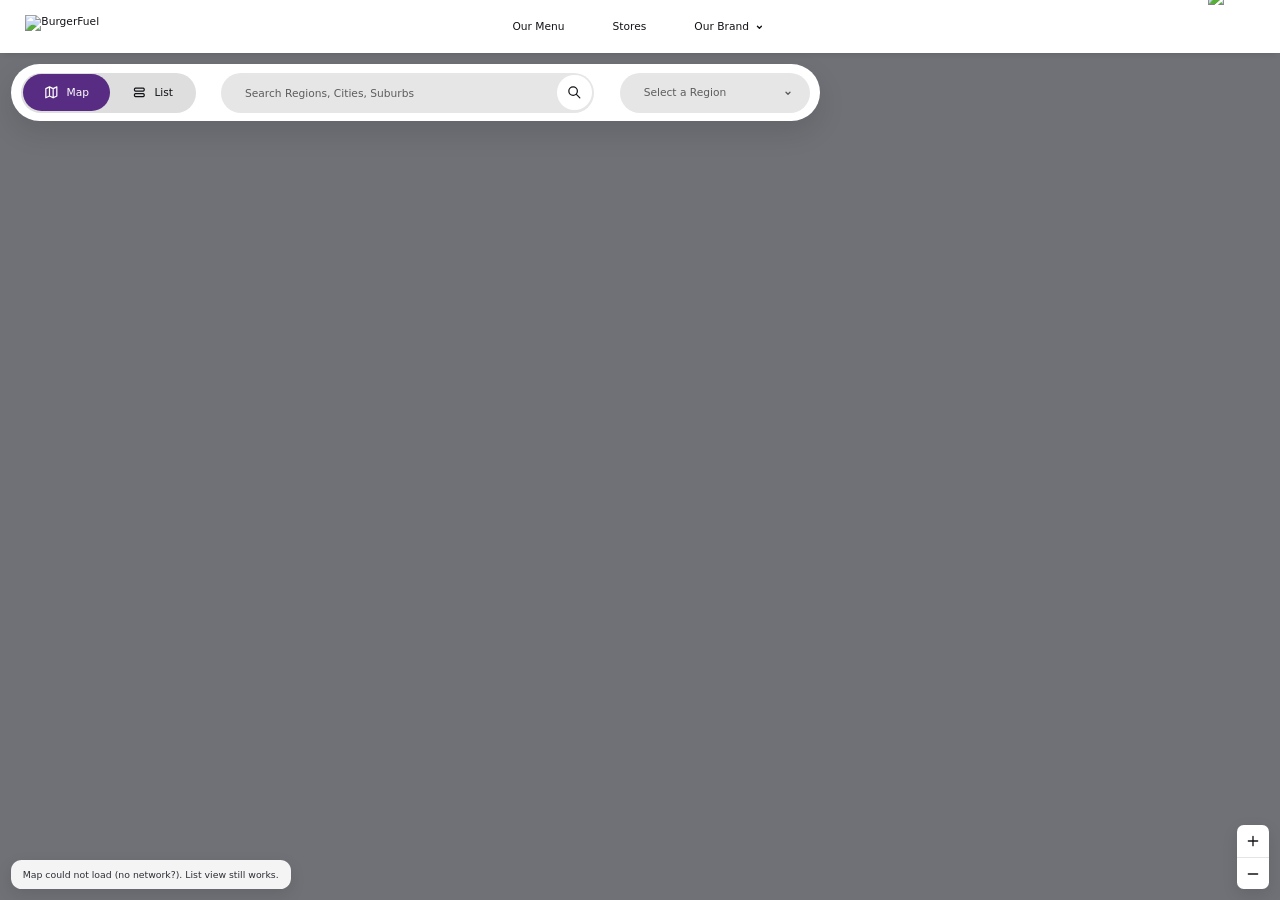
==== commit df681e58: "Release v21: remove View store link, locator on the store template page The store is read from the a" ====
--- a/index.html
+++ b/index.html
@@ -7,7 +7,7 @@
 <meta name="description" content="Find your nearest BurgerFuel store across New Zealand.">
 <link rel="preload" href="fonts/VanguardCF-Bold.woff2" as="font" type="font/woff2" crossorigin>
 <link rel="preload" href="fonts/InstrumentSans-400.woff2" as="font" type="font/woff2" crossorigin>
-<link rel="stylesheet" href="css/style.css?v=20">
+<link rel="stylesheet" href="css/style.css?v=21">
 </head>
 <body data-view="map">
 <div id="bf-locator" data-bf-mounted="1">
@@ -234,10 +234,6 @@
               <span data-s-next>Closes 9pm</span>
             </span>
           </div>
-
-          <!-- the store's own page (the CMS template): a plain link, so Google
-               keeps finding every store page from the locator -->
-          <a class="btn btn--ghost sidebar__viewstore" data-s-view href="#">View store page</a>
 
         </div>
 
@@ -433,11 +429,11 @@
 
 </div><!-- /#bf-locator -->
 
-<script src="js/config.js?v=20"></script>
-<script src="js/stores-data.js?v=20"></script>
-<script src="js/hours.js?v=20"></script>
-<script src="js/map.js?v=20"></script>
-<script src="js/lightbox.js?v=20"></script>
-<script src="js/app.js?v=20"></script>
+<script src="js/config.js?v=21"></script>
+<script src="js/stores-data.js?v=21"></script>
+<script src="js/hours.js?v=21"></script>
+<script src="js/map.js?v=21"></script>
+<script src="js/lightbox.js?v=21"></script>
+<script src="js/app.js?v=21"></script>
 </body>
 </html>
--- a/css/style.css
+++ b/css/style.css
@@ -537,7 +537,6 @@
 #bf-locator .btn-close:focus-visible{outline:calc(var(--u) * .1875) solid var(--bf-purple);outline-offset:calc(var(--u) * .1875)}
 
 #bf-locator .sidebar__top{padding:calc(var(--u) * 2.25) var(--sheet-pad) calc(var(--u) * 2)}
-#bf-locator .sidebar__viewstore{margin-top:calc(var(--u) * 1.75);width:100%}
 #bf-locator .sidebar__name{
   font-family:var(--font-display);font-weight:700;
   font-size:calc(var(--u) * 4.25);line-height:.92;letter-spacing:-.005em;
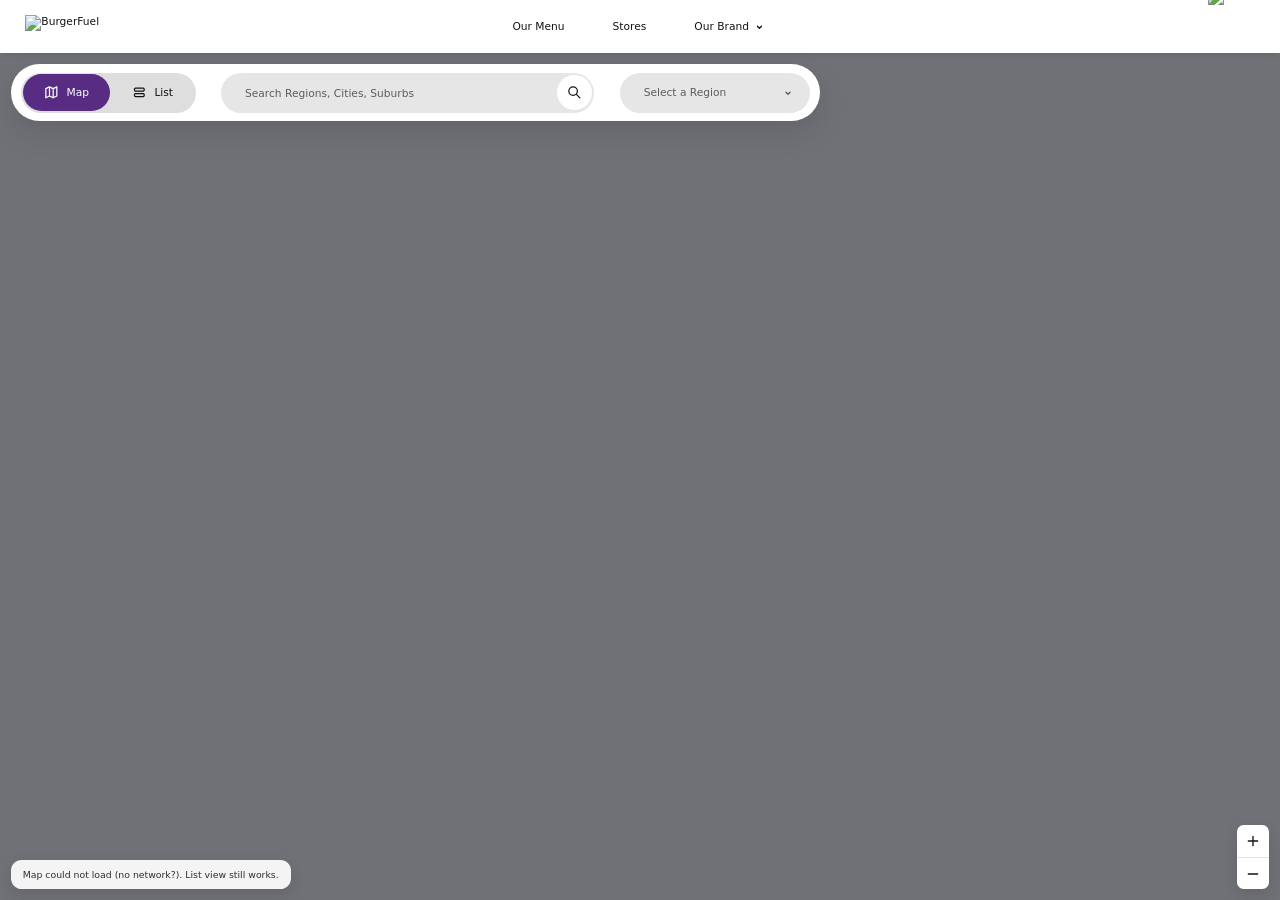
==== commit 5b078a9b: "Release v23: fix wheel zoom drifting the map away The smooth wheel zoom pivoted by hand on the conta" ====
--- a/index.html
+++ b/index.html
@@ -7,7 +7,7 @@
 <meta name="description" content="Find your nearest BurgerFuel store across New Zealand.">
 <link rel="preload" href="fonts/VanguardCF-Bold.woff2" as="font" type="font/woff2" crossorigin>
 <link rel="preload" href="fonts/InstrumentSans-400.woff2" as="font" type="font/woff2" crossorigin>
-<link rel="stylesheet" href="css/style.css?v=21">
+<link rel="stylesheet" href="css/style.css?v=23">
 </head>
 <body data-view="map">
 <div id="bf-locator" data-bf-mounted="1">
@@ -429,11 +429,11 @@
 
 </div><!-- /#bf-locator -->
 
-<script src="js/config.js?v=21"></script>
-<script src="js/stores-data.js?v=21"></script>
-<script src="js/hours.js?v=21"></script>
-<script src="js/map.js?v=21"></script>
-<script src="js/lightbox.js?v=21"></script>
-<script src="js/app.js?v=21"></script>
+<script src="js/config.js?v=23"></script>
+<script src="js/stores-data.js?v=23"></script>
+<script src="js/hours.js?v=23"></script>
+<script src="js/map.js?v=23"></script>
+<script src="js/lightbox.js?v=23"></script>
+<script src="js/app.js?v=23"></script>
 </body>
 </html>
--- a/css/style.css
+++ b/css/style.css
@@ -1593,3 +1593,8 @@
     transition:box-shadow .45s cubic-bezier(.22,1,.36,1);
   }
 }
+
+/* store pages (the CMS template): the template's own content and the site
+   footer stay in the page for search engines but give the screen to the
+   locator, as on the list page, which has no footer */
+html.bf-app [data-bf-fallback],html.bf-app [data-bf-fallback]~footer{display:none!important}
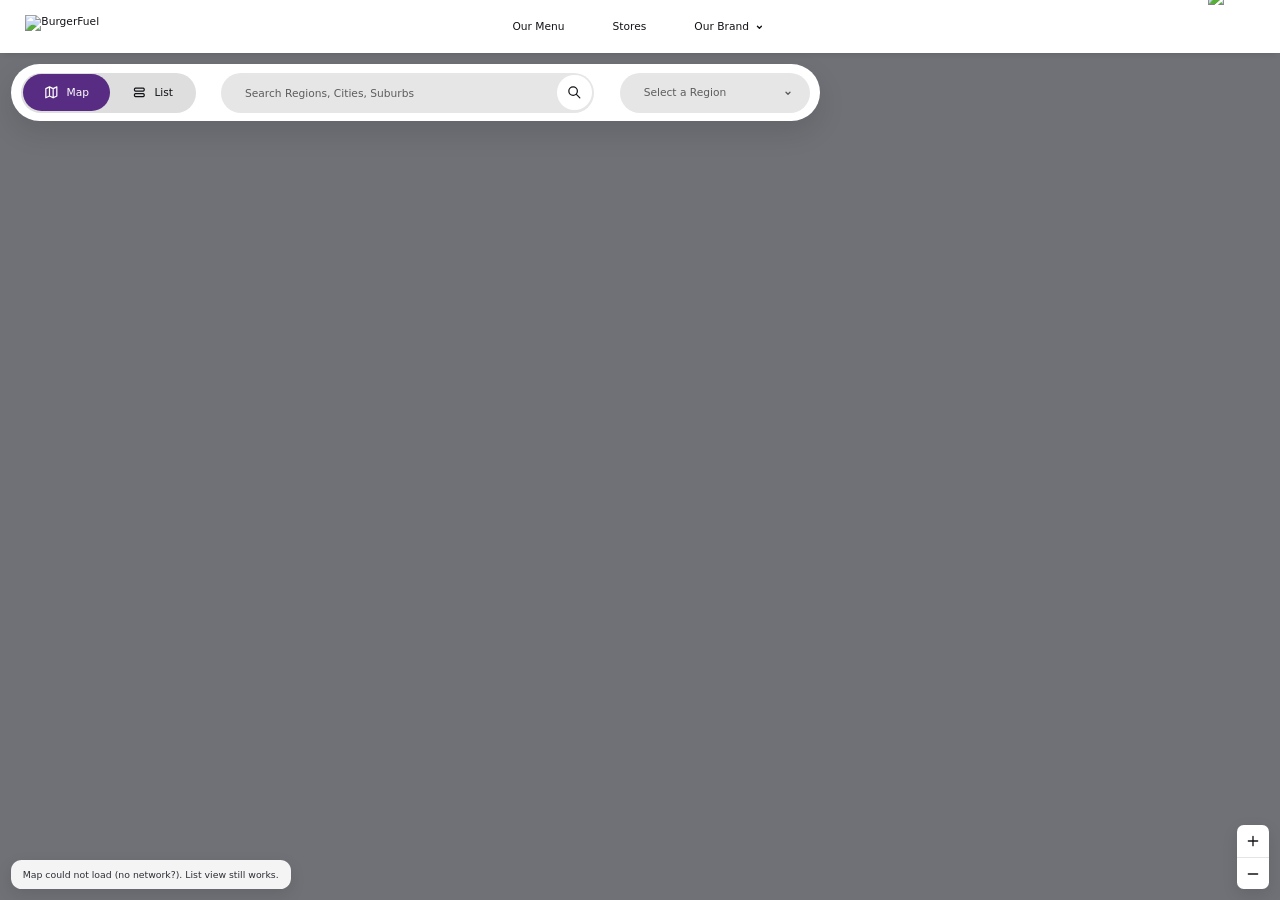
==== commit b917693e: "Release v24: no leftover map padding; always-fresh version check Mapbox keeps fitBounds' padding on " ====
--- a/index.html
+++ b/index.html
@@ -7,7 +7,7 @@
 <meta name="description" content="Find your nearest BurgerFuel store across New Zealand.">
 <link rel="preload" href="fonts/VanguardCF-Bold.woff2" as="font" type="font/woff2" crossorigin>
 <link rel="preload" href="fonts/InstrumentSans-400.woff2" as="font" type="font/woff2" crossorigin>
-<link rel="stylesheet" href="css/style.css?v=23">
+<link rel="stylesheet" href="css/style.css?v=24">
 </head>
 <body data-view="map">
 <div id="bf-locator" data-bf-mounted="1">
@@ -429,11 +429,11 @@
 
 </div><!-- /#bf-locator -->
 
-<script src="js/config.js?v=23"></script>
-<script src="js/stores-data.js?v=23"></script>
-<script src="js/hours.js?v=23"></script>
-<script src="js/map.js?v=23"></script>
-<script src="js/lightbox.js?v=23"></script>
-<script src="js/app.js?v=23"></script>
+<script src="js/config.js?v=24"></script>
+<script src="js/stores-data.js?v=24"></script>
+<script src="js/hours.js?v=24"></script>
+<script src="js/map.js?v=24"></script>
+<script src="js/lightbox.js?v=24"></script>
+<script src="js/app.js?v=24"></script>
 </body>
 </html>
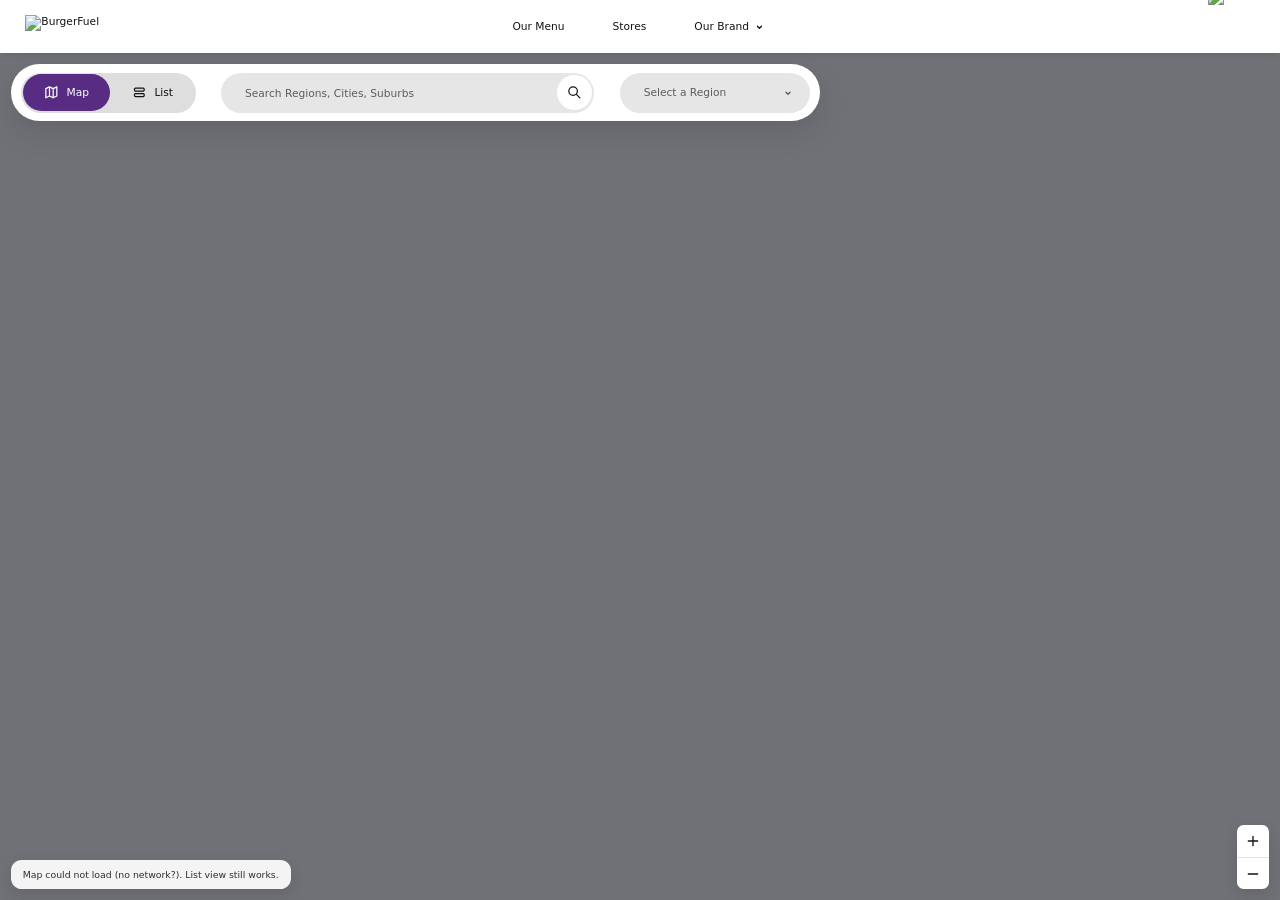
==== commit e70d08a5: "Release v25: Next / Previous store by proximity A route through every store, north to south, each st" ====
--- a/index.html
+++ b/index.html
@@ -7,7 +7,7 @@
 <meta name="description" content="Find your nearest BurgerFuel store across New Zealand.">
 <link rel="preload" href="fonts/VanguardCF-Bold.woff2" as="font" type="font/woff2" crossorigin>
 <link rel="preload" href="fonts/InstrumentSans-400.woff2" as="font" type="font/woff2" crossorigin>
-<link rel="stylesheet" href="css/style.css?v=24">
+<link rel="stylesheet" href="css/style.css?v=25">
 </head>
 <body data-view="map">
 <div id="bf-locator" data-bf-mounted="1">
@@ -429,11 +429,11 @@
 
 </div><!-- /#bf-locator -->
 
-<script src="js/config.js?v=24"></script>
-<script src="js/stores-data.js?v=24"></script>
-<script src="js/hours.js?v=24"></script>
-<script src="js/map.js?v=24"></script>
-<script src="js/lightbox.js?v=24"></script>
-<script src="js/app.js?v=24"></script>
+<script src="js/config.js?v=25"></script>
+<script src="js/stores-data.js?v=25"></script>
+<script src="js/hours.js?v=25"></script>
+<script src="js/map.js?v=25"></script>
+<script src="js/lightbox.js?v=25"></script>
+<script src="js/app.js?v=25"></script>
 </body>
 </html>
